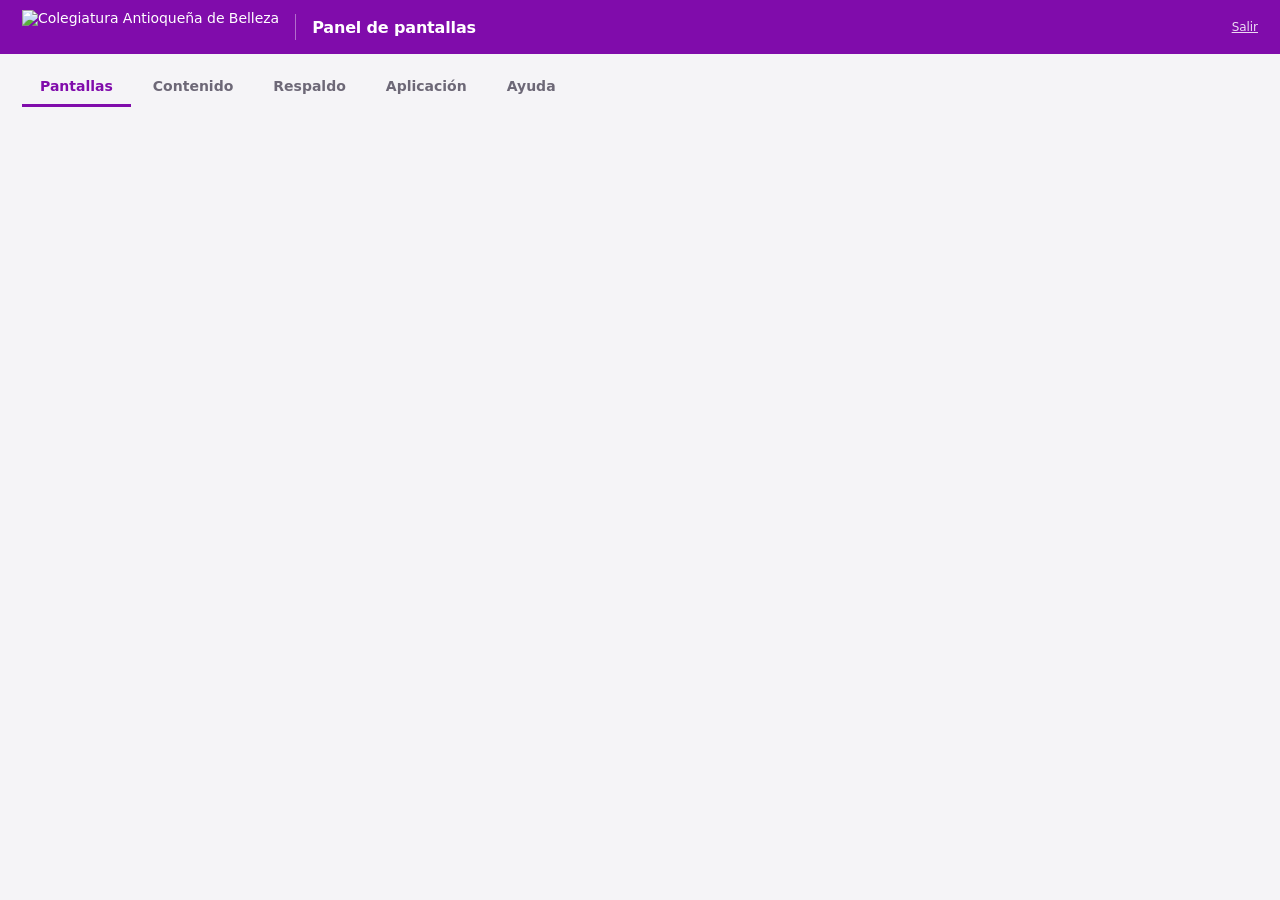
==== server/static/panel.html @ a0d7bd55 "Grupos editables, arbol de seleccion y pestana Grupos (2.4.0)" ====
<!doctype html>
<html lang="es">
<head>
<meta charset="utf-8">
<meta name="viewport" content="width=device-width,initial-scale=1">
<title>Pantallas La Cole</title>
<link rel="icon" href="/static/icon.png"><link rel="stylesheet" href="/static/fonts.css">
<style>
:root{--p:#800cab;--p2:#5e0880;--pl:#f6eefb;--bg:#f5f4f7;--card:#fff;--tx:#23202a;--mut:#6d6877;--bd:#e4e0ea;--ok:#1f9d55;--warn:#d98a00;--bad:#c62828}
*{box-sizing:border-box}
body{margin:0;background:var(--bg);color:var(--tx);font-family:'Plus Jakarta Sans',system-ui,-apple-system,Segoe UI,Roboto,sans-serif;font-size:14px;letter-spacing:-.003em}
button,input,select{font-family:inherit}
header{background:var(--p);color:#fff;display:flex;align-items:center;gap:16px;padding:10px 22px;position:sticky;top:0;z-index:5}
header img{height:34px;display:block}
header .sep{width:1px;height:26px;background:#fff6}
header h1{font-size:16px;margin:0;font-weight:700;flex:1;letter-spacing:-.01em}
header .me{font-size:12px;opacity:.9}
header a{color:#fff;font-size:12px;opacity:.85}
nav{display:flex;gap:4px;padding:14px 22px 0}
nav button{border:0;background:none;padding:10px 18px;font-size:14px;font-weight:700;color:var(--mut);cursor:pointer;border-bottom:3px solid transparent}
nav button.on{color:var(--p);border-color:var(--p)}
main{padding:16px 22px 60px}
.card{background:var(--card);border:1px solid var(--bd);border-radius:12px;padding:16px}
.grid{display:grid;grid-template-columns:repeat(auto-fill,minmax(310px,1fr));gap:14px}
.btn{border:1px solid var(--bd);background:#fff;border-radius:8px;padding:7px 12px;font-size:13px;cursor:pointer;color:var(--tx)}
.btn:hover{border-color:var(--p);color:var(--p)}
.btn.pri{background:var(--p);border-color:var(--p);color:#fff}
.btn.pri:hover{background:var(--p2);color:#fff}
.btn.bad{color:var(--bad)}.btn.bad:hover{border-color:var(--bad);color:var(--bad)}
.btn.sm{padding:4px 8px;font-size:12px}
.btn:disabled{opacity:.5;cursor:default}
.row{display:flex;align-items:center;gap:8px}
.sp{flex:1}
h2{font-size:16px;margin:18px 0 10px;font-weight:800;letter-spacing:-.01em}
.dot{width:10px;height:10px;border-radius:50%;background:#bbb;flex:none}
.dot.on{background:var(--ok);box-shadow:0 0 0 3px #1f9d5530}
.scr h3{min-width:0;margin:0;font-size:16px;font-weight:800}
.kv{display:grid;grid-template-columns:90px 1fr;gap:3px 8px;margin:12px 0;font-size:13px}
.kv span:nth-child(odd){color:var(--mut)}
.now{display:flex;align-items:center;gap:8px;padding:8px 10px;border-radius:9px;border:1.5px solid var(--bd);background:#faf9fb;font-size:13px;margin-top:12px}
.now.live{border-color:var(--ok);background:#f0faf4}
.now .lamp{width:9px;height:9px;border-radius:50%;background:#bbb;flex:none}
.now.live .lamp{background:var(--ok);box-shadow:0 0 0 3px #1f9d5533}
.now .lbl{color:var(--mut);flex:none}.now .ttl{font-weight:700;min-width:0;overflow:hidden;text-overflow:ellipsis;white-space:nowrap}
code.cp{cursor:pointer;background:#f3f1f6;padding:1px 6px;border-radius:6px}
code.cp:hover{outline:1px solid var(--p)}
pre.cmd{background:#f3f1f6;padding:10px 12px;border-radius:8px;margin:6px 0 10px;overflow:auto;font-size:12.5px;line-height:1.5;white-space:pre-wrap;word-break:break-all}
.badge{white-space:nowrap;display:inline-block;padding:2px 8px;border-radius:99px;font-size:11px;font-weight:700;background:var(--pl);color:var(--p)}
.badge.ok{background:#e3f6ea;color:var(--ok)}.badge.warn{background:#fff3d6;color:var(--warn)}
.badge.bad{background:#fde7e7;color:var(--bad)}.badge.gray{background:#eee;color:#666}
.pending{border:2px dashed var(--p);background:var(--pl)}
table{width:100%;border-collapse:collapse}
th,td{text-align:left;padding:10px 8px;border-bottom:1px solid var(--bd);vertical-align:middle}
th{font-size:12px;color:var(--mut);font-weight:600}
td .t{font-weight:700}td .s{font-size:12px;color:var(--mut)}
.empty{text-align:center;color:var(--mut);padding:40px}
.drop{border:2px dashed var(--bd);border-radius:12px;padding:22px;text-align:center;color:var(--mut);margin-bottom:14px;background:#fff}
.drop.over{border-color:var(--p);background:var(--pl)}
.modal-bg{position:fixed;inset:0;background:#0007;display:none;align-items:flex-start;justify-content:center;padding:30px 12px;overflow:auto;z-index:20}
.modal-bg.show{display:flex}
.modal{background:#fff;border-radius:14px;width:min(560px,100%);padding:22px}
.modal h3{margin:0 0 14px;font-size:18px}
label{display:block;font-size:12px;font-weight:600;color:var(--mut);margin:12px 0 4px}
input[type=text],input[type=url],input[type=number],input[type=datetime-local],input[type=time],select{width:100%;padding:8px 10px;border:1px solid var(--bd);border-radius:8px;font-size:14px;font-family:inherit}
input:focus,select:focus{outline:2px solid var(--p);border-color:var(--p)}
.chk{display:flex;align-items:center;gap:8px;font-size:14px;font-weight:400;color:var(--tx);margin:6px 0}
.two{display:grid;grid-template-columns:1fr 1fr;gap:10px}
.hint{font-size:12px;color:var(--mut);margin-top:4px}
.sched{display:flex;flex-wrap:wrap;align-items:center;gap:6px;padding:8px;border:1px solid var(--bd);border-radius:8px;margin-bottom:6px}
.sched label.d{display:inline-flex;align-items:center;gap:3px;margin:0;font-weight:500;color:var(--tx);font-size:12px}
.prog{height:6px;background:#eee;border-radius:3px;overflow:hidden;margin-top:8px;display:none}
.prog i{display:block;height:100%;background:var(--p);width:0}
.err{color:var(--bad);font-size:13px;margin-top:10px}
.toast{position:fixed;bottom:20px;left:50%;transform:translateX(-50%);background:#222;color:#fff;padding:10px 18px;border-radius:8px;z-index:50;display:none}
.arrows button{border:0;background:none;cursor:pointer;color:var(--mut);padding:0 4px;font-size:12px}
.arrows button:hover{color:var(--p)}
.th{width:128px;height:72px;border-radius:10px;background:#16121b;object-fit:contain;display:block;flex:none;border:1px solid var(--bd)}
.th.ph{display:grid;place-items:center;color:#9d93ab}
.th.ph svg{width:28px;height:28px}
.fbgrid{display:grid;grid-template-columns:repeat(auto-fill,minmax(330px,1fr));gap:14px}
.fbcard{display:flex;gap:14px;align-items:flex-start}
.fbcard .th{width:160px;height:90px}
.fbcard h3{margin:0 0 4px;font-size:15px;font-weight:800}
.note{background:var(--pl);border-radius:10px;padding:12px 14px;color:#4b3a58;font-size:13px;margin-bottom:14px;line-height:1.5}
.cell{display:flex;align-items:center;gap:12px}
.cgrid{display:grid;grid-template-columns:repeat(auto-fill,minmax(310px,1fr));gap:12px}
.ccard{padding:10px;display:flex;flex-direction:column;gap:8px;min-width:0}
.ctop{display:flex;gap:10px;min-width:0}
.cthumb{position:relative;flex:none;width:104px}
.cthumb .th{width:104px;height:auto;aspect-ratio:16/9;border-radius:8px}
.cthumb .th.ph svg{width:24px;height:24px}
.cbody{flex:1;min-width:0}
.ct{font-weight:800;font-size:13.5px;overflow:hidden;text-overflow:ellipsis;white-space:nowrap}
.cm{font-size:11.5px;color:var(--mut);margin:1px 0 3px;overflow:hidden;text-overflow:ellipsis;white-space:nowrap}
.cbadges{display:flex;gap:4px;flex-wrap:wrap}
.cbadges .badge{font-size:10.5px;padding:1px 7px}
.ci{display:flex;gap:6px;font-size:11.5px;line-height:1.5;min-width:0}
.ci span{color:var(--mut);flex:none}
.ci b{font-weight:600;overflow:hidden;text-overflow:ellipsis;white-space:nowrap;min-width:0}
.cact{display:flex;align-items:center;gap:6px}
@media(max-width:700px){th:nth-child(4),td:nth-child(4){display:none}}
.chips{display:flex;flex-wrap:wrap;gap:8px;margin:4px 0 14px}
.chip{border:1px solid var(--bd);background:#fff;border-radius:99px;padding:6px 14px;font-size:13px;font-weight:700;cursor:pointer;color:var(--tx)}
.chip:hover{border-color:var(--p);color:var(--p)}
.chip.on{background:var(--p);border-color:var(--p);color:#fff}
.chip i{font-style:normal;opacity:.7;font-weight:600;margin-left:4px}
.ccard[draggable=true]{cursor:grab}
.ccard.dragging{opacity:.35}
.ccard.dropbefore{box-shadow:-4px 0 0 var(--p)}
.ccard.dropafter{box-shadow:4px 0 0 var(--p)}
.grip{color:var(--mut);font-size:15px;letter-spacing:-2px;user-select:none;cursor:grab}
.warn{background:#fff3d6;color:#7a4d00;border-radius:8px;padding:9px 12px;font-size:13px;margin-top:8px;line-height:1.45}
.pl{display:flex;align-items:center;gap:10px;padding:8px 0;border-bottom:1px solid var(--bd)}
.pl .th{width:72px;height:41px;border-radius:6px}
.pl .t{font-weight:700;font-size:13px}.pl .s{font-size:12px;color:var(--mut)}
.pl .n{width:22px;color:var(--mut);font-size:12px;text-align:right;flex:none}
.modal.wide{width:min(680px,100%)}
.help h2{margin-top:26px}.help ol{padding-left:20px;line-height:1.7}.help li{margin-bottom:4px}
.help table{font-size:13px}.help td,.help th{vertical-align:top}
.tree{border:1px solid var(--bd);border-radius:10px;padding:6px 10px;max-height:340px;overflow:auto;background:var(--card)}
.tgrp{padding:4px 0;border-bottom:1px solid var(--bd)}.tgrp:last-of-type{border-bottom:0}
.trow{display:flex;align-items:center;gap:8px;flex-wrap:wrap}
.tcar{border:0;background:none;cursor:pointer;font-size:14px;width:22px;padding:0;color:var(--mut)}
.tkids{padding:2px 0 6px 30px}.tchild{margin:3px 0}
.gmem{display:grid;grid-template-columns:repeat(auto-fill,minmax(260px,1fr));gap:2px 14px}
details.gcard>summary{list-style:none}details.gcard>summary::-webkit-details-marker{display:none}
</style>
</head>
<body>
<header>
  <img src="/static/logo_white.png" alt="Colegiatura Antioqueña de Belleza">
  <span class="sep"></span>
  <h1>Panel de pantallas</h1>
  <span class="me" id="me"></span>
  <a href="/logout">Salir</a>
</header>
<div id="stale" style="display:none;background:#fff3d6;color:#7a5200;padding:10px 20px;font-size:14px;font-weight:600">Hay una versión nueva del panel. <a href="#" onclick="hardReload();return false" style="color:#7a5200">Recargar ahora</a></div>
<nav>
  <button id="t-screens" class="on" onclick="tab('screens')">Pantallas</button>
  <button id="t-contents" onclick="tab('contents')">Contenido</button>
  <button id="t-fallback" onclick="tab('fallback')">Respaldo</button>
  <button id="t-groups" onclick="tab('groups')" style="display:none">Grupos</button>
  <button id="t-app" onclick="tab('app')">Aplicación</button>
  <button id="t-admins" onclick="tab('admins')" style="display:none">Administradores</button>
  <button id="t-help" onclick="tab('help')">Ayuda</button>
</nav>
<main>
  <section id="v-screens"></section>
  <section id="v-contents" style="display:none"></section>
  <section id="v-fallback" style="display:none"></section>
  <section id="v-groups" style="display:none"></section>
  <section id="v-app" style="display:none"></section>
  <section id="v-admins" style="display:none"></section>
  <section id="v-help" class="help" style="display:none"></section>
</main>

<div class="modal-bg" id="mbg"><div class="modal" id="modal"></div></div>
<div class="toast" id="toast"></div>

<script>
let S={screens:[],contents:[],now:0};
const PAGE_VERSION='2.4.0';
let TAB='screens';
const $=id=>document.getElementById(id);
const esc=s=>String(s==null?'':s).replace(/[&<>"']/g,c=>({'&':'&amp;','<':'&lt;','>':'&gt;','"':'&quot;',"'":'&#39;'}[c]));
const ORI={0:'Horizontal',90:'Vertical (girada a la derecha)',270:'Vertical (girada a la izquierda)',180:'Horizontal invertida'};
const DAYS=['L','M','X','J','V','S','D'];

async function api(method,url,body){
  const r=await fetch(url,{method,headers:{'X-Requested-With':'panel','Content-Type':'application/json'},body:body?JSON.stringify(body):undefined});
  if(r.status===401){location='/login';throw new Error('auth')}
  const j=await r.json().catch(()=>({}));
  if(!r.ok) throw new Error(j.error||('Error '+r.status));
  return j;
}
function toast(m){const t=$('toast');t.textContent=m;t.style.display='block';setTimeout(()=>t.style.display='none',2800)}
function tab(t){TAB=t;for(const x of['screens','contents','fallback','groups','app','admins','help']){$('v-'+x).style.display=x===t?'':'none';$('t-'+x).classList.toggle('on',x===t)}render()}
function fmt(ts){return ts?new Date(ts*1000).toLocaleString('es-CO',{day:'2-digit',month:'short',year:'numeric',hour:'2-digit',minute:'2-digit'}):''}
function ago(ts){if(!ts)return 'nunca';const d=Date.now()/1000-ts;if(d<60)return 'hace unos segundos';if(d<3600)return 'hace '+Math.round(d/60)+' min';if(d<86400)return 'hace '+Math.round(d/3600)+' h';return 'hace '+Math.round(d/86400)+' d'}
function toLocalInput(ts){if(!ts)return '';const d=new Date(ts*1000);const p=n=>String(n).padStart(2,'0');return d.getFullYear()+'-'+p(d.getMonth()+1)+'-'+p(d.getDate())+'T'+p(d.getHours())+':'+p(d.getMinutes())}
function fromLocalInput(v){return v?Math.floor(new Date(v).getTime()/1000):null}

async function load(){
  try{S=await api('GET','/api/admin/state');$('me').textContent=S.me+(S.is_super?'':' · acceso limitado');
    $('stale').style.display=(S.version&&S.version!==PAGE_VERSION)?'':'none';$('t-app').style.display=S.is_super?'':'none';$('t-groups').style.display=S.is_super?'':'none';$('t-admins').style.display=S.is_super?'':'none';
    if(!S.is_super&&(TAB==='app'||TAB==='admins'||TAB==='groups'))tab('screens');
    if(!$('mbg').classList.contains('show'))if(!(TAB==='app'&&APPUP))render();backfill()}catch(e){}
}

function confirmBox(title,msg,okLabel,fn){
  window._cfn=fn;
  openModal(`<h3>${esc(title)}</h3><div style="font-size:14px;line-height:1.5">${msg}</div>
  <div class="row" style="margin-top:20px"><span class="sp"></span><button class="btn" onclick="closeModal()">Cancelar</button><button class="btn pri" style="background:var(--bad);border-color:var(--bad)" onclick="const f=window._cfn;closeModal();f()">${esc(okLabel)}</button></div>`);
}
let GF='';try{GF=localStorage.getItem('gf')||''}catch(e){}
function setGF(g){GF=g;try{localStorage.setItem('gf',g)}catch(e){}renderScreens()}
function gName(id){const g=(S.groups||[]).find(x=>x.id===id);return g?g.name:''}
function gIdx(id){const i=(S.groups||[]).findIndex(x=>x.id===id);return i<0?99:i}
function sGroups(s){return (s.groups||[]).filter(id=>gName(id)).sort((a,b)=>gIdx(a)-gIdx(b)).map(gName)}
function sRank(s){return Math.min(99,...(s.groups||[]).map(gIdx))}
function tHit(c,s){return !c.targets||c.targets.includes(s.id)||c.targets.includes('ori:'+s.orientation)||(s.groups||[]).some(g=>c.targets.includes('grp:'+g))}
function matchScreens(c){return S.screens.filter(s=>s.status==='approved'&&tHit(c,s))}
function playlistOf(s){return S.contents.filter(c=>!c.fallback&&tHit(c,s))}
function byName(a,b){return a.name.localeCompare(b.name,'es',{numeric:true})}
/* ---------------- Pantallas ---------------- */
function copyText(t){try{navigator.clipboard.writeText(t).then(()=>toast('Copiado: '+t),()=>toast(t))}catch(e){toast(t)}}
function renderScreens(){
  const pend=S.screens.filter(s=>s.status==='pending'),all=S.screens.filter(s=>s.status==='approved');
  let h='';
  if(pend.length){
    h+='<h2>Pantallas nuevas por aprobar</h2><div class="grid">'+pend.map(s=>`
      <div class="card pending scr"><div class="row"><span class="dot ${s.online?'on':''}"></span><h3>${esc(s.name)}</h3></div>
      <div class="kv"><span>Código</span><span>${esc(s.id.slice(0,8))}</span><span>Equipo</span><span>${esc(s.model||'—')} ${s.android?'· Android '+esc(s.android):''}</span><span>Red</span><span>${esc(s.ip||'—')}</span><span>Visto</span><span>${ago(s.last_seen)}</span></div>
      <div class="row"><button class="btn pri" onclick="approveModal('${s.id}')">Aprobar</button><button class="btn bad" onclick="delScreen('${s.id}')">Rechazar</button></div></div>`).join('')+'</div>';
  }
  if(!S.is_super){const gl=(S.scope&&S.scope.groups||[]).map(gName).filter(Boolean),n=(S.scope&&S.scope.screens||[]).length;
    h+=`<div class="note"><b>Acceso limitado.</b> Puedes subir y gestionar contenido en tus pantallas${gl.length?' (grupos: '+gl.map(esc).join(', ')+')':''}${n?(gl.length?' y ':' ')+n+' pantalla'+(n>1?'s':'')+' asignada'+(n>1?'s':''):''}. Para cambios en las pantallas, la app o los administradores, escribe a comunicaciones@lacole.edu.co.</div>`}
  const groups=(S.groups||[]).slice();
  const inAny=s=>(s.groups||[]).some(id=>gName(id));
  const noGrp=all.filter(s=>!inAny(s));
  if(GF&&GF!=='__none'&&!groups.some(g=>g.id===GF))GF='';
  const chip=(g,label,n,on)=>`<button class="chip ${on?'on':''}" onclick="setGF('${g}')">${esc(label)}<i>${n}</i></button>`;
  const ok=GF===''?all:(GF==='__none'?noGrp:all.filter(s=>(s.groups||[]).includes(GF)));
  ok.sort((a,b)=>(GF===''?sRank(a)-sRank(b):0)||byName(a,b));
  const on=all.filter(s=>s.online).length;
  h+='<h2>Pantallas <span style="font-weight:600;color:var(--mut);font-size:13px">· '+on+' en línea de '+all.length+(S.open_now?'':' · fuera de horario de funcionamiento')+'</span></h2>';
  h+='<div class="chips">'+chip('','Todas',all.length,GF==='')+groups.map(g=>chip(g.id,g.name,all.filter(s=>(s.groups||[]).includes(g.id)).length,GF===g.id)).join('')+(noGrp.length?chip('__none','Sin grupo',noGrp.length,GF==='__none'):'')+'</div>';
  if(!all.length)h+='<div class="card empty">'+(S.is_super?'Aún no hay pantallas aprobadas.<br>Instala la app en un TV; aparecerá arriba para que la apruebes. Los pasos están en la pestaña Ayuda.':'Todavía no tienes pantallas asignadas. Pídele a comunicaciones@lacole.edu.co que te asigne las que necesitas.')+'</div>';
  else if(!ok.length)h+='<div class="card empty">No hay pantallas en este grupo todavía.</div>';
  else h+='<div class="grid">'+ok.map(s=>{
    const badge=s.online?['ok','En línea']:(S.open_now?['bad','Sin conexión']:['gray','Fuera de horario']);
    const rows=[['Orientación',s.orientation===0?'Horizontal':ORI[s.orientation]||'Vertical'],
      s.lan_ip?['IP en la red',`<code class="cp" title="Clic para copiar el comando de conexión" onclick="copyText('adb connect ${esc(s.lan_ip)}:5555')">${esc(s.lan_ip)}</code>`]:null,
      s.state?['Estado',esc(s.state)]:null,
      s.free_mb!=null?['Espacio libre',s.free_mb>=1024?(s.free_mb/1024).toFixed(1)+' GB':s.free_mb+' MB']:null,
      ['Equipo',esc(s.model||'—')+(s.android?' · Android '+esc(s.android):'')+(s.app?' · app '+esc(s.app):'')],
      ['Visto',ago(s.last_seen)+(s.ip?' · '+esc(s.ip):'')],
      s.last_sync?['Sincronizó',ago(s.last_sync)]:null].filter(Boolean);
    return `<div class="card scr"><div class="row"><span class="dot ${s.online?'on':''}"></span><h3>${esc(s.name)}</h3><span class="sp"></span><span class="badge ${badge[0]}">${badge[1]}</span></div>
    ${GF===''&&sGroups(s).length?`<div class="s" style="font-size:12px;color:var(--mut);margin:2px 0 0 18px">${esc(sGroups(s).join(' · '))}</div>`:''}
    ${s.online?`<div class="now ${s.now_title?'live':''}"><span class="lamp"></span><span class="lbl">Reproduce</span><span class="ttl">${esc(s.now_title||'—')}</span></div>`:''}
    <div class="kv">${rows.map(r=>`<span>${r[0]}</span><span>${r[1]}</span>`).join('')}</div>
    <div class="row" style="flex-wrap:wrap">${S.is_super?`<button class="btn sm bad" onclick="delScreen('${s.id}')">Quitar</button>
    <button class="btn sm" onclick="cmd('${s.id}','reload')">Reiniciar</button>`:''}
    <button class="btn sm" onclick="playlistModal('${s.id}')">Lista de reproducción</button>
    <span class="sp"></span>${S.is_super?`<button class="btn sm" onclick="editScreen('${s.id}')">Editar</button> `:''}<button class="btn pri" onclick="contentModal(null,null,null,'${s.id}')">+ Contenido</button></div></div>`}).join('')+'</div>';
  $('v-screens').innerHTML=h;
}
function playlistModal(id){
  const s=S.screens.find(x=>x.id===id),n=S.now;
  const list=playlistOf(s),fb=S.contents.filter(c=>c.fallback&&tHit(c,s));
  const row=(c,i)=>{const st=statusOf(c);const sched=(c.start_at||c.end_at)?(c.start_at?fmt(c.start_at):'Ya')+' → '+(c.end_at?fmt(c.end_at):'sin fin'):'Indefinida';
    return `<div class="pl"><span class="n">${i?i:''}</span>${thumbHtml(c)}<div style="flex:1;min-width:0"><div class="t">${esc(c.title)}</div><div class="s">${TYPES[c.type]}${c.type==='image'&&c.duration?' · '+c.duration+' s':''} · ${esc(sched)}</div></div><span class="badge ${st[1]}">${st[0]}</span></div>`};
  openModal(`<h3>Lista de reproducción</h3><div class="s" style="color:var(--mut);margin:-8px 0 8px">${esc(s.name)}${sGroups(s).length?' · '+esc(sGroups(s).join(' · ')):''}</div>
  ${list.length?list.map((c,i)=>row(c,i+1)).join(''):'<div class="hint" style="padding:14px 0">Esta pantalla no tiene contenido programado.</div>'}
  ${fb.length?'<div class="hint" style="margin-top:14px"><b>Respaldo</b> (se muestra solo si no hay nada programado)</div>'+fb.map(c=>row(c,0)).join(''):''}
  <div class="row" style="margin-top:18px"><button class="btn pri" onclick="contentModal(null,null,null,'${s.id}')">+ Agregar contenido a esta pantalla</button><span class="sp"></span><button class="btn" onclick="closeModal()">Cerrar</button></div>`);
  $('modal').classList.add('wide');
}
async function cmd(id,c){try{await api('POST','/api/admin/screens/'+id+'/cmd',{cmd:c});toast('Reinicio enviado');}catch(e){toast(e.message)}}
function delScreen(id){const s=S.screens.find(x=>x.id===id);confirmBox('Quitar pantalla','La pantalla «'+esc(s.name)+'» dejará de aparecer en el panel. Si el TV sigue encendido con la app, volverá a aparecer como pantalla nueva.','Quitar',async()=>{await api('DELETE','/api/admin/screens/'+id);load()})}

function grpChecks(s){return `<div style="padding:4px 6px;display:flex;flex-wrap:wrap;gap:2px 18px">${(S.groups||[]).map(g=>`<label class="chk"><input type="checkbox" class="fg" value="${g.id}" ${(s.groups||[]).includes(g.id)?'checked':''}> ${esc(g.name)}</label>`).join('')||'<span class="hint">Aún no hay grupos. Créalos en la pestaña Grupos.</span>'}</div>`}
function grpPicked(){return [...document.querySelectorAll('.fg:checked')].map(x=>x.value)}
function oriSelect(v){return `<select id="f-ori">${[[0,'Horizontal'],[90,'Vertical – giro horario (90°)'],[270,'Vertical – giro antihorario (270°)'],[180,'Horizontal invertida']].map(o=>`<option value="${o[0]}" ${o[0]===v?'selected':''}>${o[1]}</option>`).join('')}</select>`}
function approveModal(id){
  const s=S.screens.find(x=>x.id===id);
  openModal(`<h3>Aprobar pantalla</h3><label>Nombre</label><input type="text" id="f-name" value="${esc(s.name)}" placeholder="Ej.: Recepción piso 2">
  <label>Grupos (puede estar en varios)</label>${grpChecks(s)}
  <label>Orientación</label>${oriSelect(s.orientation)}
  <div class="hint">Si el TV está de lado, elige un giro vertical. Si se ve de cabeza, cambia al otro giro vertical.</div><div class="err" id="err"></div>
  <div class="row" style="margin-top:18px"><span class="sp"></span><button class="btn" onclick="closeModal()">Cancelar</button><button class="btn pri" onclick="doApprove('${id}')">Aprobar</button></div>`);
}
async function doApprove(id){try{await api('POST','/api/admin/screens/'+id+'/approve',{name:$('f-name').value,orientation:+$('f-ori').value,groups:grpPicked()});closeModal();load()}catch(e){$('err').textContent=e.message}}
function editScreen(id){
  const s=S.screens.find(x=>x.id===id);
  openModal(`<h3>Editar pantalla</h3><label>Nombre</label><input type="text" id="f-name" value="${esc(s.name)}">
  <label>Grupos (puede estar en varios)</label>${grpChecks(s)}
  <label>Orientación</label>${oriSelect(s.orientation)}
  <div class="err" id="err"></div>
  <div class="row" style="margin-top:18px"><span class="sp"></span><button class="btn" onclick="closeModal()">Cancelar</button><button class="btn pri" onclick="saveScreen('${id}')">Guardar</button></div>`);
}
async function saveScreen(id){try{await api('PATCH','/api/admin/screens/'+id,{name:$('f-name').value,orientation:+$('f-ori').value,groups:grpPicked(),sleep:[]});closeModal();load()}catch(e){$('err').textContent=e.message}}

/* ---------------- Contenido ---------------- */
function statusOf(c){
  if(c.fallback)return['Respaldo','gray'];
  const n=S.now;
  if(c.end_at&&c.end_at<n)return['Vencido','bad'];
  if(c.start_at&&c.start_at>n)return['Programado','warn'];
  return['Activo','ok'];
}
const TYPES={video:'Video',image:'Imagen',web:'Página web'};
const OGRP={0:'Horizontales',90:'Verticales 90°',270:'Verticales 270°',180:'Horizontales invertidas'};
function targetText(c){
  if(!c.targets)return 'Todas las pantallas';
  const parts=c.targets.map(id=>id.startsWith('ori:')?'Todas las '+OGRP[+id.slice(4)].toLowerCase():id.startsWith('grp:')?gName(id.slice(4)):(S.screens.find(s=>s.id===id)||{}).name).filter(Boolean);
  return parts.length?parts.join(', '):'Ninguna pantalla'}
function targetShort(c){
  if(!c.targets)return 'Todas';
  const n=matchScreens(c);
  if(!n.length)return 'Ninguna pantalla';
  const onlyGroups=c.targets.every(t=>t.startsWith('grp:')||t.startsWith('ori:'));
  if(onlyGroups)return c.targets.map(t=>t.startsWith('grp:')?gName(t.slice(4)):OGRP[+t.slice(4)]).filter(Boolean).join(', ');
  return n.length===1?n[0].name:n.length+' pantallas'}
const ICON={video:'<svg viewBox="0 0 24 24" fill="none" stroke="currentColor" stroke-width="1.8" stroke-linecap="round" stroke-linejoin="round"><rect x="3" y="5" width="18" height="14" rx="3"/><path d="M10 9.5v5l4.5-2.5z" fill="currentColor"/></svg>',
 image:'<svg viewBox="0 0 24 24" fill="none" stroke="currentColor" stroke-width="1.8" stroke-linecap="round" stroke-linejoin="round"><rect x="3" y="4" width="18" height="16" rx="3"/><circle cx="9" cy="10" r="1.6"/><path d="M4 18l5-5 4 4 3-3 4 4"/></svg>',
 web:'<svg viewBox="0 0 24 24" fill="none" stroke="currentColor" stroke-width="1.8" stroke-linecap="round" stroke-linejoin="round"><circle cx="12" cy="12" r="9"/><path d="M3 12h18M12 3c3 3.2 3 14.8 0 18M12 3c-3 3.2-3 14.8 0 18"/></svg>'};
function thumbHtml(c){
  if(c.thumb)return `<img class="th" alt="" src="/api/admin/contents/${c.id}/thumb?v=${c.thumb}">`;
  return `<div class="th ph">${ICON[c.type]||''}</div>`;
}
function renderContents(){
  const list=S.contents.filter(c=>!c.fallback),eds=list.filter(c=>c.editable);
  let h=`<div class="drop" id="drop">Arrastra aquí videos o imágenes, o <button class="btn pri sm" onclick="contentModal()">+ Agregar contenido</button></div>`;
  if(list.length)h+='<div class="hint" style="margin:-4px 0 10px">Para cambiar el orden, arrastra una tarjeta a su nuevo lugar (o usa las flechas).</div>';
  if(!list.length)h+='<div class="card empty">No hay contenido todavía.</div>';
  else h+='<div class="cgrid" id="cgrid">'+list.map((c,i)=>{
    const st=statusOf(c);
    const sched=(c.start_at||c.end_at)?(c.start_at?fmt(c.start_at):'Ya')+' → '+(c.end_at?fmt(c.end_at):'sin fin'):'Indefinida';
    const meta=c.type==='web'?(c.url||''):(c.type==='image'?c.duration+' s':'')+(c.size?(c.type==='image'?' · ':'')+(c.size/1048576).toFixed(1)+' MB':'');
    return `<div class="card ccard" draggable="${c.editable}" data-ed="${c.editable?1:0}" data-id="${c.id}"><div class="ctop"><div class="cthumb">${thumbHtml(c)}</div>
    <div class="cbody"><div class="ct" title="${esc(c.title)}">${esc(c.title)}</div>
    <div class="cm">${meta?esc(meta)+(c.interactive?' · interactiva':''):(c.interactive?'Interactiva':'&nbsp;')}</div>
    <div class="cbadges"><span class="badge">${TYPES[c.type]}</span><span class="badge ${st[1]}">${st[0]}</span></div></div></div>
    <div><div class="ci"><span>Publicación</span><b title="${esc(sched)}">${esc(sched)}</b></div>
    <div class="ci"><span>Pantallas</span><b title="${esc(targetText(c))}">${esc(targetShort(c))}</b></div></div>
    <div class="cact">${c.editable?`<span class="grip" title="Arrastra para reordenar">⋮⋮</span><span class="arrows"><button title="Mover antes" onclick="move('${c.id}','up')" ${eds.indexOf(c)>0?'':'disabled'}>◀</button><button title="Mover después" onclick="move('${c.id}','down')" ${eds.indexOf(c)<eds.length-1?'':'disabled'}>▶</button></span><span class="sp"></span><button class="btn sm" onclick="contentModal('${c.id}')">Editar</button><button class="btn sm bad" onclick="delContent('${c.id}')">Eliminar</button>`:'<span class="hint" style="margin:0">Publicado por comunicaciones · solo lectura</span>'}</div></div>`}).join('')+'</div>';
  $('v-contents').innerHTML=h;
  const d=$('drop');
  d.ondragover=e=>{if(!DRAG){e.preventDefault();d.classList.add('over')}};d.ondragleave=()=>d.classList.remove('over');
  d.ondrop=e=>{if(DRAG)return;e.preventDefault();d.classList.remove('over');if(e.dataTransfer.files[0])contentModal(null,e.dataTransfer.files[0])};
  const g=$('cgrid');if(g)wireDnD(g);
}
let DRAG=null;
function wireDnD(g){
  const clear=()=>g.querySelectorAll('.dropbefore,.dropafter,.dragging').forEach(x=>x.classList.remove('dropbefore','dropafter','dragging'));
  g.querySelectorAll('.ccard[data-ed="1"]').forEach(card=>{
    card.ondragstart=e=>{DRAG=card.dataset.id;card.classList.add('dragging');e.dataTransfer.effectAllowed='move';try{e.dataTransfer.setData('text/plain',DRAG)}catch(_){}};
    card.ondragend=()=>{DRAG=null;clear()};
    card.ondragover=e=>{if(!DRAG||card.dataset.id===DRAG)return;e.preventDefault();const r=card.getBoundingClientRect(),after=e.clientX>r.left+r.width/2;
      g.querySelectorAll('.dropbefore,.dropafter').forEach(x=>x.classList.remove('dropbefore','dropafter'));card.classList.add(after?'dropafter':'dropbefore')};
    card.ondrop=async e=>{e.preventDefault();if(!DRAG)return;const id=DRAG,after=card.classList.contains('dropafter');clear();DRAG=null;
      if(id===card.dataset.id)return;
      const ids=[...g.querySelectorAll('.ccard[data-ed="1"]')].map(x=>x.dataset.id).filter(x=>x!==id);
      let i=ids.indexOf(card.dataset.id);if(after)i++;ids.splice(i,0,id);
      try{await api('POST','/api/admin/contents/order',{ids});await load()}catch(err){toast(err.message)}};
  });
}
function renderFallback(){
  const list=S.contents.filter(c=>c.fallback);
  let h=`<div class="note"><b>¿Qué es el contenido de respaldo?</b><br>Es lo que una pantalla muestra cuando no tiene nada programado para ese momento, para que nunca se quede en negro. Puedes subir uno para todas las pantallas o uno distinto para algunas.</div>
  <div class="row" style="margin-bottom:14px"><button class="btn pri" onclick="contentModal(null,null,'fb')">+ Subir contenido de respaldo</button></div>`;
  if(!list.length)h+='<div class="card empty">Aún no hay contenido de respaldo.</div>';
  else h+='<div class="fbgrid">'+list.map(c=>`<div class="card fbcard">${thumbHtml(c)}<div style="flex:1;min-width:0">
    <h3>${esc(c.title)}</h3><div class="s" style="font-size:12px;color:var(--mut);margin-bottom:10px"><span class="badge">${TYPES[c.type]}</span> ${esc(targetText(c))}${c.size?' · '+(c.size/1048576).toFixed(1)+' MB':''}</div>
    ${c.editable?`<div class="row"><button class="btn sm" onclick="contentModal('${c.id}')">Editar</button><button class="btn sm bad" onclick="delContent('${c.id}')">Eliminar</button></div>`:'<div class="hint" style="margin:0">Solo lectura</div>'}</div></div>`).join('')+'</div>';
  $('v-fallback').innerHTML=h;
}
/* ---------------- Aplicación (actualización de los TV) ---------------- */
let APPUP=false;
function bytes(n){return n>=1048576?(n/1048576).toFixed(1)+' MB':Math.round(n/1024)+' KB'}
function renderApp(){
  const r=S.release,scr=S.screens.filter(s=>s.status==='approved');
  let h=`<div class="note"><b>Actualización automática de la app de los televisores</b><br>Sube aquí la nueva versión (el archivo <code>app-debug.apk</code> que compila Android Studio). Los televisores que ya tienen activada la instalación automática la descargan e instalan solos en pocos minutos, sin que tengas que visitarlos. La versión debe tener un <b>versionCode</b> mayor que la instalada.</div>
  <div class="card" style="margin-bottom:16px"><div class="row" style="flex-wrap:wrap;gap:14px">
  <div style="flex:1;min-width:240px"><div style="font-weight:800;font-size:15px">Versión publicada</div>
  <div class="s" style="font-size:13px;color:var(--mut);margin-top:4px">${r?esc(r.orig_name)+' · '+bytes(r.size)+' · '+fmt(r.uploaded)+'<br>Subida por '+esc(r.by||'—'):'Todavía no hay ninguna versión publicada.'}</div></div>
  <div class="row"><button class="btn pri" id="apkbtn" onclick="$('apkfile').click()">${r?'Subir nueva versión':'Subir versión'}</button>${r?'<button class="btn bad" onclick="delApp()">Retirar</button>':''}</div>
  <input type="file" id="apkfile" accept=".apk" style="display:none" onchange="uploadApp(this.files[0])"></div>
  <div class="prog" id="appprog"><i></i></div><div class="err" id="apperr"></div></div>`;
  h+='<h2>Estado por pantalla</h2>';
  if(!scr.length)h+='<div class="card empty">No hay pantallas aprobadas.</div>';
  else h+=`<div class="card" style="padding:0;overflow:auto"><table><thead><tr><th>Pantalla</th><th>Versión instalada</th><th>Última versión</th><th>Instalación automática</th></tr></thead><tbody>`+scr.map(s=>{
    const up=!r?['—','gray']:(s.upd_sha===r.sha256?['Al día','ok']:['Pendiente','warn']);
    const ow=s.owner===true?['Lista','ok']:(s.owner===false?['Falta activarla en este TV','bad']:['—','gray']);
    return `<tr><td><div class="t">${esc(s.name)}</div><div class="s">${s.online?'En línea':'Sin conexión'}</div></td>
    <td>${s.app?esc(s.app)+(s.app_code?' ('+s.app_code+')':''):'—'}</td><td><span class="badge ${up[1]}">${up[0]}</span></td><td><span class="badge ${ow[1]}">${ow[0]}</span></td></tr>`}).join('')+'</tbody></table></div>';
  h+=`<h2>Alertas por correo</h2><div class="card"><div class="row" style="flex-wrap:wrap;gap:14px"><div style="flex:1;min-width:240px;font-size:13px;color:var(--mut)">Recibe un correo cuando una pantalla lleve más de 30 minutos sin conexión dentro del horario de funcionamiento, y otro cuando vuelva.</div><button class="btn pri" onclick="alertsModal()">Configurar alertas</button></div></div>`;
  h+=`<div class="note" style="margin-top:16px">¿Vas a instalar la app en un televisor nuevo? Los pasos están en la pestaña <b>Ayuda</b>.</div>`;
  $('v-app').innerHTML=h;
}

async function alertsModal(){
  let a;try{a=await api('GET','/api/admin/alerts')}catch(e){return toast(e.message)}
  openModal(`<h3>Alertas por correo</h3>
  <label class="chk" style="display:flex;gap:8px;align-items:center;margin:8px 0"><input type="checkbox" id="al_on" ${a.on?'checked':''}> <b>Alertas activadas</b></label>
  <label>Dirección del script de Google (termina en /exec)</label><input id="al_url" value="${esc(a.url)}" placeholder="https://script.google.com/macros/s/.../exec">
  <label>Clave secreta ${a.secret_set?'(ya hay una guardada; déjala vacía para conservarla)':''}</label><input id="al_secret" type="password" autocomplete="new-password" placeholder="${a.secret_set?'••••••••':'La misma clave que pusiste en el script'}">
  <label>Correos que reciben el aviso (separados por coma)</label><input id="al_to" value="${esc(a.to)}">
  <label>Minutos sin conexión antes de avisar</label><input id="al_min" type="number" min="5" max="240" value="${a.minutes}">
  <div class="err" id="al_err"></div>
  <div class="row" style="margin-top:18px"><button class="btn" onclick="alertsTest()">Enviar correo de prueba</button><span class="sp"></span><button class="btn" onclick="closeModal()">Cerrar</button><button class="btn pri" onclick="alertsSave()">Guardar</button></div>`);
}
async function alertsSave(quiet){
  try{await api('POST','/api/admin/alerts',{on:$('al_on').checked,url:$('al_url').value,secret:$('al_secret').value,to:$('al_to').value,minutes:$('al_min').value});
    if(!quiet){closeModal();toast('Alertas guardadas')}return true}
  catch(e){$('al_err').textContent=e.message;return false}
}
async function alertsTest(){
  $('al_err').textContent='';if(!await alertsSave(true))return;
  $('al_err').style.color='var(--mut)';$('al_err').textContent='Enviando…';
  try{await api('POST','/api/admin/alerts/test');$('al_err').style.color='var(--ok)';$('al_err').textContent='Listo: revisa la bandeja de entrada.'}
  catch(e){$('al_err').style.color='';$('al_err').textContent=e.message}
}

/* ---------------- Administradores (solo comunicaciones) ---------------- */
let ADMINS=null,ADMINS_LOADING=false;
async function loadAdmins(){if(ADMINS_LOADING)return;ADMINS_LOADING=true;try{ADMINS=await api('GET','/api/admin/admins')}catch(e){toast(e.message)}ADMINS_LOADING=false;renderAdmins()}
function renderAdmins(){
  if(!S.is_super)return;
  if(!ADMINS){$('v-admins').innerHTML='<div class="card empty">Cargando…</div>';loadAdmins();return}
  const scr=S.screens.filter(s=>s.status==='approved');
  let h=`<div class="note"><b>Administradores del panel.</b> Solo tú (comunicaciones@lacole.edu.co) puedes agregar administradores y decidir a qué pantallas acceden. Un administrador limitado ve únicamente sus pantallas y puede subir, editar, eliminar y ordenar el contenido dirigido a ellas. No puede publicar en «todas las pantallas», ni aprobar o quitar pantallas, ni tocar la app, las alertas o a otros administradores.</div>
  <div class="row" style="margin-bottom:14px"><button class="btn pri" onclick="adminModal()">+ Agregar administrador</button></div>
  <div class="card" style="padding:0;overflow:auto"><table><thead><tr><th>Administrador</th><th>Acceso</th><th></th></tr></thead><tbody>`+
  ADMINS.map(a=>{
    const acc=a.super?'<span class="badge ok">Todo el panel</span>':((a.groups.length?a.groups.filter(gName).map(g=>`<span class="badge">${esc(gName(g))}</span>`).join(' ')+' ':'')+a.screens.map(id=>{const s=scr.find(x=>x.id===id);return `<span class="badge gray">${esc(s?s.name:'pantalla quitada')}</span>`}).join(' ')||'<span class="badge warn">Sin pantallas asignadas</span>');
    return `<tr><td><div class="t">${esc(a.email)}</div><div class="s">${esc(a.name||(a.super?'Superadministrador':''))}</div></td><td><div style="display:flex;flex-wrap:wrap;gap:4px">${acc}</div></td>
    <td>${a.super?'':`<button class="btn sm" onclick="adminModal('${esc(a.email)}')">Editar</button> <button class="btn sm bad" onclick="delAdmin('${esc(a.email)}')">Quitar</button>`}</td></tr>`}).join('')+'</tbody></table></div>';
  $('v-admins').innerHTML=h;
}
function adminModal(email){
  const a=email?ADMINS.find(x=>x.email===email):null,scr=S.screens.filter(s=>s.status==='approved');
  const groups=S.groups||[];
  openModal(`<h3>${a?'Editar administrador':'Agregar administrador'}</h3>
  <label>Correo de Google</label><input type="email" id="ad-email" value="${esc(a?a.email:'')}" ${a?'disabled':''} placeholder="nombre@lacole.edu.co">
  <label>Nombre (opcional)</label><input type="text" id="ad-name" value="${esc(a?a.name:'')}">
  <label>Grupos completos (incluye las pantallas que se agreguen después)</label>
  <div style="padding-left:6px">${groups.map(g=>`<label class="chk"><input type="checkbox" class="adg" value="${g.id}" ${a&&a.groups.includes(g.id)?'checked':''}> ${esc(g.name)} <span class="badge gray">${scr.filter(s=>(s.groups||[]).includes(g.id)).length}</span></label>`).join('')}</div>
  <label>Pantallas sueltas</label>
  <div style="padding-left:6px;max-height:220px;overflow:auto">${scr.map(s=>`<label class="chk"><input type="checkbox" class="ads" value="${s.id}" ${a&&a.screens.includes(s.id)?'checked':''}> ${esc(s.name)} <span class="badge gray">${esc(sGroups(s).join(', ')||'sin grupo')}</span></label>`).join('')}</div>
  <div class="err" id="ad-err"></div>
  <div class="row" style="margin-top:18px"><span class="sp"></span><button class="btn" onclick="closeModal()">Cancelar</button><button class="btn pri" onclick="saveAdmin()">Guardar</button></div>`);
}
async function saveAdmin(){
  try{await api('POST','/api/admin/admins',{email:$('ad-email').value,name:$('ad-name').value,
    groups:[...document.querySelectorAll('.adg:checked')].map(x=>x.value),screens:[...document.querySelectorAll('.ads:checked')].map(x=>x.value)});
    closeModal();toast('Administrador guardado');ADMINS=null;renderAdmins()}catch(e){$('ad-err').textContent=e.message}
}
function delAdmin(email){confirmBox('Quitar administrador','«'+esc(email)+'» ya no podrá entrar al panel.','Quitar',async()=>{await api('DELETE','/api/admin/admins/'+encodeURIComponent(email));ADMINS=null;renderAdmins()})}
function verCard(){
  const stale=S.version&&S.version!==PAGE_VERSION;
  return `<div class="card" style="margin-bottom:16px"><div class="row" style="flex-wrap:wrap;gap:14px"><div style="flex:1;min-width:240px">
  <div style="font-weight:800;font-size:15px">Versión del panel</div>
  <div class="kv" style="margin-top:8px"><span>En el servidor</span><span><b>${esc(S.version||'—')}</b> · ${esc(S.build||'')}</span>
  <span>En tu navegador</span><span><b>${esc(PAGE_VERSION)}</b></span>
  <span>Servidor iniciado</span><span>${S.started?fmt(S.started):'—'}</span></div></div>
  <div style="display:flex;align-items:center;gap:10px">${stale?'<span class="badge bad">Tu navegador tiene una versión vieja</span><button class="btn pri" onclick="hardReload()">Recargar ahora</button>':'<span class="badge ok">Al día</span><button class="btn sm" onclick="hardReload()">Recargar</button>'}</div></div></div>`}
function hardReload(){location.href='/?v='+Date.now()}
function renderHelp(){
  const android=`<div class="card" style="font-size:13px;line-height:1.65">
  Reemplaza <code>192.168.0.XX</code> por la IP del televisor. Ábrelos en <b>PowerShell</b>, con el computador en la misma red WiFi que el TV.
  <p><b>1. En el TV</b> (con el control): Ajustes de Android → Información → pulsa <b>OK 7 veces</b> sobre «Compilación» → vuelve atrás → Opciones de desarrollador → activa <b>Depuración USB</b>. Anota la IP en Ajustes → Red (en los TV que ya tienen la app, la IP está en su tarjeta, en «IP en la red»).</p>
  <p><b>2. Si PowerShell dice que no reconoce «adb»</b> (hay que repetirlo en cada ventana nueva):</p>
  <pre class="cmd">$env:Path += ";$env:LOCALAPPDATA\\Android\\Sdk\\platform-tools"; adb version</pre>
  <p><b>3. Conectar</b> (la primera vez el TV pregunta «¿Permitir depuración USB?»: elige <b>Permitir siempre</b> con el control):</p>
  <pre class="cmd">adb connect 192.168.0.XX:5555</pre>
  <p><b>4. Comprobar la conexión.</b> Debe aparecer el TV con la palabra <code>device</code>. Si dice <code>unauthorized</code>, acepta el cuadro en el TV; si dice <code>offline</code>, apaga y enciende la Depuración USB del TV y vuelve a conectar.</p>
  <pre class="cmd">adb devices</pre>
  <p><b>5. Instalar.</b> Debe responder <code>Success</code>. Si tienes varios TV conectados a la vez, agrega <code>-s 192.168.0.XX:5555</code> justo después de <code>adb</code>:</p>
  <pre class="cmd">adb install -r C:\\android\\app\\build\\outputs\\apk\\debug\\app-debug.apk
adb -s 192.168.0.XX:5555 install -r C:\\android\\app\\build\\outputs\\apk\\debug\\app-debug.apk</pre>
  <p><b>6. Abrir la app</b> y luego aprobar la pantalla nueva en la pestaña «Pantallas» (nombre y orientación):</p>
  <pre class="cmd">adb -s 192.168.0.XX:5555 shell monkey -p com.tvplayer.signage -c android.intent.category.LAUNCHER 1</pre>
  <p><b>7. Opcional, actualizaciones sin confirmar en pantalla.</b> Solo funciona en algunos TV (por ejemplo Android 11). El TV no debe tener cuentas de Google (Ajustes → Cuentas). Si da error, no pasa nada: ese TV se actualizará igual, pero pidiendo confirmar con el control. En los TV Android 7.1 («RealtekATV») no funciona.</p>
  <pre class="cmd">adb -s 192.168.0.XX:5555 shell dpm set-device-owner com.tvplayer.signage/.AdminReceiver</pre>
  <p><b>8. Al terminar</b>, desconecta el TV:</p>
  <pre class="cmd">adb disconnect 192.168.0.XX:5555</pre>
  <div class="hint">Importante: todas las versiones de la app deben firmarse con la misma llave. Guarda una copia de <code>C:\\Users\\iscar\\.android\\debug.keystore</code>; si la pierdes, habría que desinstalar y reinstalar la app en cada TV.</div></div>`;
  $('v-help').innerHTML=verCard()+`
  <h2>Agregar una pantalla nueva</h2>
  <div class="card" style="font-size:14px;line-height:1.6">
  <b>Datos que necesitas, sin importar la marca del televisor</b>
  <ul style="margin:6px 0 12px;padding-left:20px">
    <li><b>Nombre</b> de la pantalla (por ejemplo «Pasillo de la fama 10»).</li>
    <li><b>Grupo</b>: Mercadeo, Primer piso, Segundo piso o Tercer piso.</li>
    <li><b>Orientación</b>: horizontal, o vertical (giro de 90° o 270°). Si el TV se ve de lado o de cabeza, se corrige aquí, sin tocar el TV.</li>
    <li>El TV debe tener <b>internet estable</b> (wifi o cable) con acceso a <code>pantallas.lacole.edu.co</code>.</li>
    <li>Un <b>computador con Windows en la misma red</b> que el TV, solo para instalar la app una vez.</li>
  </ul>
  <b>Pasos</b>
  <ol>
    <li>Instala la app en el TV (más abajo: Android o LG).</li>
    <li>Ábrela. El TV muestra un <b>código de 8 caracteres</b> y queda «pendiente de aprobación».</li>
    <li>En la pestaña <b>Pantallas</b> aparece en «Pantallas nuevas por aprobar». Pulsa <b>Aprobar</b>, ponle nombre, elige grupo y orientación.</li>
    <li>Asígnale contenido: en la tarjeta de la pantalla, <b>Lista de reproducción → Agregar contenido</b>, o desde la pestaña <b>Contenido</b> eligiendo su piso.</li>
    <li>Comprueba que aparezca <b>En línea</b> y «Reproduce».</li>
  </ol>
  <div class="hint">Horario de funcionamiento (el panel lo usa para saber si una pantalla debería estar encendida): lunes a viernes de 6:00 a. m. a 9:30 p. m., sábados y domingos de 6:00 a. m. a 3:30 p. m. Fuera de ese horario, una pantalla apagada aparece como «Fuera de horario» y no como falla.</div>
  </div>

  <h2>En qué televisores funciona y en cuáles no</h2>
  <div class="card" style="padding:0;overflow:auto"><table><thead><tr><th>Televisor</th><th>¿Funciona?</th><th>Notas</th></tr></thead><tbody>
    <tr><td>Android TV / Google TV (Android 7 o superior)</td><td><span class="badge ok">Sí</span></td><td>Es el caso de la mayoría de pantallas. Instalación con ADB (abajo).</td></tr>
    <tr><td>LG con webOS 6 o superior</td><td><span class="badge warn">Con límites</span></td><td>Solo videos hasta 720p. La app se abre a mano cada vez que se enciende el TV. Hay que extender cada cierto tiempo el modo desarrollador.</td></tr>
    <tr><td>TV básico, sin tienda de apps ni Android (por ejemplo el Challenger con menú simple)</td><td><span class="badge bad">No</span></td><td>Se necesita un <b>TV box o stick Android</b> conectado por HDMI.</td></tr>
    <tr><td>Samsung (Tizen), Roku, Apple TV</td><td><span class="badge bad">No</span></td><td>No hay app para esos sistemas. Usar un TV box o stick Android por HDMI.</td></tr>
    <tr><td>LG con webOS anterior a la versión 6, o sin la app Developer Mode</td><td><span class="badge gray">Sin probar</span></td><td>Es probable que no se pueda instalar. Usar un dispositivo Android.</td></tr>
    <tr><td>Cualquier TV sin internet o con wifi muy débil</td><td><span class="badge warn">Limitado</span></td><td>La app guarda los videos en el TV y sigue reproduciendo, pero no recibe cambios ni aparece en línea.</td></tr>
  </tbody></table></div>

  <h2>Instalar en Android TV</h2>
  ${android}

  <h2>Instalar en LG (webOS)</h2>
  <div class="card" style="font-size:13px;line-height:1.65">
    <ol>
      <li><b>Cuenta de desarrollador:</b> crea una cuenta gratuita en la página de desarrolladores de webOS de LG (una sola vez).</li>
      <li><b>En el TV:</b> abre <b>LG Content Store</b>, busca <code>Developer Mode</code>, instálala, ábrela e inicia sesión con esa cuenta. Activa <b>Dev Mode Status</b> (el TV se reinicia) y luego <b>Key Server</b>. Anota la <b>IP</b> y la <b>passphrase</b> que muestra.</li>
      <li><b>En el PC</b> (necesita Node.js y <code>npm install -g @webos-tools/cli</code>), en PowerShell:
<pre class="cmd">ares-setup-device -a tv -i "host=IP_DEL_TV" -i "port=9922" -i "username=prisoner"
ares-novacom --device tv --getkey
ares-device --system-info --device tv
ares-install --device tv C:\\pantallas\\webos-ipk\\co.edu.lacole.pantallas_1.2.0_all.ipk
ares-launch --device tv co.edu.lacole.pantallas</pre>
      Cuando <code>--getkey</code> pida la passphrase, escribe la que muestra el TV (respeta mayúsculas).</li>
      <li>Aprueba la pantalla en el panel, como cualquier otra.</li>
    </ol>
    <div class="hint">La sesión del modo desarrollador dura unas 999 horas. Antes de que venza, abre la app Developer Mode del TV y pulsa <b>Extend</b>; si se vence, el TV desinstala la app y hay que repetir los pasos.</div>
  </div>`;
}
function uploadApp(file){
  if(!file)return;const p=$('appprog'),e=$('apperr');e.textContent='';p.style.display='block';$('apkbtn').disabled=true;APPUP=true;
  const x=new XMLHttpRequest();x.open('POST','/api/admin/app?name='+encodeURIComponent(file.name));x.setRequestHeader('X-Requested-With','panel');
  x.upload.onprogress=ev=>p.firstElementChild.style.width=(ev.loaded/ev.total*100)+'%';
  x.onload=()=>{APPUP=false;let j={};try{j=JSON.parse(x.responseText)}catch(_){}
    if(x.status===200){toast('Versión publicada');load()}else{e.textContent=j.error||('Error al subir ('+x.status+')');$('apkbtn').disabled=false;p.style.display='none'}};
  x.onerror=()=>{APPUP=false;e.textContent='Falló la conexión';$('apkbtn').disabled=false};
  x.send(file);
}
async function delApp(){if(!confirm('¿Retirar la versión publicada? Los televisores dejarán de recibirla (no se desinstala nada).'))return;await api('DELETE','/api/admin/app');load()}
/* ---- miniaturas: se generan en el navegador (fotograma del video / reducción de la imagen) ---- */
function makeThumb(src,kind){
  return new Promise(res=>{
    const url=(typeof src==='string')?null:URL.createObjectURL(src),u=url||src;
    const fin=b=>{if(url)URL.revokeObjectURL(url);res(b)};
    const draw=(el,w,h)=>{try{if(!w||!h)return fin(null);const m=360/Math.max(w,h),c=document.createElement('canvas');c.width=Math.max(1,Math.round(w*m));c.height=Math.max(1,Math.round(h*m));c.getContext('2d').drawImage(el,0,0,c.width,c.height);c.toBlob(b=>fin(b),'image/jpeg',.78)}catch(e){fin(null)}};
    if(kind==='image'){const im=new Image();im.onload=()=>draw(im,im.naturalWidth,im.naturalHeight);im.onerror=()=>fin(null);im.src=u}
    else{const v=document.createElement('video');v.muted=true;v.playsInline=true;v.preload='auto';
      v.onloadeddata=()=>{v.currentTime=Math.min(1.5,(v.duration||2)*0.2)};
      v.onseeked=()=>draw(v,v.videoWidth,v.videoHeight);v.onerror=()=>fin(null);setTimeout(()=>fin(null),15000);v.src=u}
  });
}
async function postThumb(id,blob){await fetch('/api/admin/contents/'+id+'/thumb',{method:'POST',headers:{'X-Requested-With':'panel'},body:blob})}
const THUMBTRY=new Set();let BF=false;
async function backfill(){
  if(BF)return;BF=true;let any=false;
  try{for(const c of S.contents){
    if(c.type==='web'||c.thumb||!c.editable||THUMBTRY.has(c.id))continue;THUMBTRY.add(c.id);
    const b=await makeThumb('/api/admin/contents/'+c.id+'/file',c.type);
    if(b){await postThumb(c.id,b);any=true}
  }}catch(e){}finally{BF=false}
  if(any)load();
}
async function move(id,dir){await api('POST','/api/admin/contents/'+id+'/move',{dir});load()}
function delContent(id){const c=S.contents.find(x=>x.id===id);confirmBox('Eliminar contenido','«'+esc(c.title)+'» se borrará también de todas las pantallas donde se muestra.','Eliminar',async()=>{await api('DELETE','/api/admin/contents/'+id);load()})}

const ORI_SHORT={0:'horizontal',90:'vertical 90°',270:'vertical 270°',180:'horizontal invertida'};
let PICKED=null,FBMODE=false;
function contentModal(id,file,mode,presetScreen){
  const c=id?S.contents.find(x=>x.id===id):null;PICKED=file||null;
  FBMODE=c?c.fallback:(mode==='fb');
  const type=c?c.type:(file?(/\.(jpe?g|png|webp|gif)$/i.test(file.name)?'image':'video'):'video');
  const appr=S.screens.filter(s=>s.status==='approved');
  let tgmode=presetScreen?'sel':((!c||!c.targets)?(S.is_super?'all':'sel'):'sel');
  SEL={g:new Set(),s:new Set(),o:new Set()};EXP=new Set();
  if(c&&c.targets)c.targets.forEach(t=>{if(t.startsWith('grp:'))SEL.g.add(t.slice(4));else if(t.startsWith('ori:'))SEL.o.add(t);else SEL.s.add(t)});
  if(presetScreen)SEL.s.add(presetScreen);
  appr.forEach(sc=>{if(SEL.s.has(sc.id))(sc.groups||[]).forEach(g=>EXP.add(g))});SEL.g.forEach(g=>EXP.add(g));
  if(!SEL.s.size&&!SEL.g.size&&(S.groups||[]).length===1)EXP.add(S.groups[0].id);
  const range=!!(c&&(c.start_at||c.end_at));
  openModal(`<h3>${FBMODE?(c?'Editar contenido de respaldo':'Subir contenido de respaldo'):(c?'Editar contenido':'Agregar contenido')}</h3>
  ${FBMODE?'<div class="note" style="margin-bottom:6px">Se muestra solo cuando la pantalla no tiene nada programado.</div>':''}
  <label>Tipo</label><select id="f-type" ${c?'disabled':''} onchange="typeChanged()"><option value="video">Video</option><option value="image">Imagen</option>${FBMODE?'':'<option value="web">Página web</option>'}</select>
  <div id="f-filebox"><label>Archivo</label>${c?`<div class="hint">${esc(c.orig_name||'')}. Para cambiar el archivo, elimina este contenido y crea uno nuevo.</div>`:`<input type="file" id="f-file" onchange="filePicked(this.files[0])"><div class="hint">Máximo ${S.max_upload_mb} MB. Videos: MP4 (H.264) a <b>720p (1280×720)</b>, los de 1080p no se reproducirán en todas las pantallas. Imágenes: JPG/PNG. Verticales: 1080×1920.</div><div id="f-vwarn"></div><div class="hint" style="display:none"></div>`}</div>
  <div id="f-urlbox"><label>Dirección web</label><input type="url" id="f-url" value="${esc(c&&c.url||'')}" placeholder="https://www.lacole.edu.co/..."><label class="chk"><input type="checkbox" id="f-inter" ${c&&c.interactive?'checked':''}> Interactiva (el control remoto actúa sobre la página)</label></div>
  <label>Título</label><input type="text" id="f-title" value="${esc(c?c.title:(file?file.name.replace(/\.[^.]+$/,''):''))}">
  <div id="f-durbox"><label>Segundos en pantalla</label><input type="number" id="f-dur" min="3" max="3600" value="${c&&c.duration||(type==='web'?30:10)}"></div>
  <div id="f-schedbox" ${FBMODE?'style="display:none"':''}><label>Publicación</label>
  <label class="chk"><input type="radio" name="sch" value="always" ${range?'':'checked'} onchange="schChanged()"> Indefinida: se muestra siempre, hasta que lo elimines</label>
  <label class="chk"><input type="radio" name="sch" value="range" ${range?'checked':''} onchange="schChanged()"> Programar fechas</label>
  <div id="f-datebox" class="two"><div><label>Empieza</label><input type="datetime-local" id="f-start" value="${toLocalInput(c&&c.start_at)}"></div><div><label>Termina</label><input type="datetime-local" id="f-end" value="${toLocalInput(c&&c.end_at)}"></div></div>
  <div id="f-datehint" class="hint">Deja «Empieza» vacío para publicar de inmediato, o «Termina» vacío si no tiene fecha de fin.</div></div>
  <label>Pantallas</label>
  ${S.is_super?`<label class="chk"><input type="radio" name="tg" value="all" ${tgmode==='all'?'checked':''} onchange="tgChanged()"> Todas las pantallas (incluye las que se agreguen después)</label>
  <label class="chk"><input type="radio" name="tg" value="sel" ${tgmode==='sel'?'checked':''} onchange="tgChanged()"> Elegir grupos o pantallas</label>`:`<input type="radio" name="tg" value="sel" checked style="display:none">`}
  <div id="f-tree" class="tree"></div>
  <div class="prog" id="prog"><i></i></div><div class="err" id="err"></div>
  <div class="row" style="margin-top:18px"><span class="sp"></span><button class="btn" onclick="closeModal()">Cancelar</button><button class="btn pri" id="savebtn" onclick="saveContent(${c?`'${c.id}'`:'null'})">${c?'Guardar':(FBMODE?'Subir':'Subir y publicar')}</button></div>`);
  $('f-type').value=type;typeChanged();schChanged();paintTree();tgChanged();if(PICKED)checkVideo(PICKED);
}
function typeChanged(){
  const t=$('f-type').value,edit=$('f-type').disabled;
  $('f-filebox').style.display=t==='web'?'none':'';$('f-urlbox').style.display=t==='web'?'':'none';
  $('f-durbox').style.display=t==='video'?'none':'';
  if(!edit&&$('f-file')){$('f-file').accept=t==='image'?'image/*':'video/*'}
}
function schChanged(){
  const r=document.querySelector('input[name=sch]:checked').value==='range';
  $('f-datebox').style.display=r?'':'none';$('f-datehint').style.display=r?'':'none';
}
let SEL={g:new Set(),s:new Set(),o:new Set()},EXP=new Set();
function tgChanged(){const v=document.querySelector('input[name=tg]:checked').value;$('f-tree').style.display=v==='sel'?'':'none'}
function covered(sc){return (sc.groups||[]).some(g=>SEL.g.has(g))}
function paintTree(){
  const appr=S.screens.filter(x=>x.status==='approved').sort(byName),G=S.groups||[];
  const scr=sc=>{const cov=covered(sc),on=cov||SEL.s.has(sc.id);
    return `<label class="chk tchild"><input type="checkbox" ${on?'checked':''} ${cov?'disabled':''} onchange="tgScreen('${sc.id}',this.checked)"> ${esc(sc.name)} <span class="badge gray">${ORI_SHORT[sc.orientation]||'horizontal'}</span></label>`};
  let h='';
  G.forEach(g=>{
    const mem=appr.filter(sc=>(sc.groups||[]).includes(g.id));
    const eff=mem.filter(sc=>SEL.s.has(sc.id)||covered(sc)).length,open=EXP.has(g.id);
    h+=`<div class="tgrp"><div class="trow"><button type="button" class="tcar" onclick="tgToggle('${g.id}')" aria-label="Mostrar pantallas">${open?'▾':'▸'}</button>
    <label class="chk" style="margin:0"><input type="checkbox" class="gcb" data-ind="${!SEL.g.has(g.id)&&eff>0?1:0}" ${SEL.g.has(g.id)?'checked':''} onchange="tgGroup('${g.id}',this.checked)"> <b>${esc(g.name)}</b></label>
    <span class="badge gray">${SEL.g.has(g.id)?'todas ('+mem.length+')':(eff?eff+' de '+mem.length:mem.length+' pantalla'+(mem.length===1?'':'s'))}</span></div>
    ${open?`<div class="tkids">${mem.map(scr).join('')||'<div class="hint">Este grupo no tiene pantallas.</div>'}</div>`:''}</div>`});
  const free=appr.filter(sc=>!(sc.groups||[]).some(id=>gName(id)));
  if(free.length)h+=`<div class="tgrp"><div class="trow"><button type="button" class="tcar" onclick="tgToggle('__none')">${EXP.has('__none')?'▾':'▸'}</button><b style="font-size:14px">Sin grupo</b><span class="badge gray">${free.length}</span></div>${EXP.has('__none')?`<div class="tkids">${free.map(scr).join('')}</div>`:''}</div>`;
  if(!G.length&&!free.length)h='<div class="hint">No hay pantallas aprobadas.</div>';
  const nS=appr.filter(sc=>SEL.s.has(sc.id)||covered(sc)||SEL.o.has('ori:'+sc.orientation)).length;
  h+=[...SEL.o].map(o=>`<span class="badge warn" style="margin:6px 6px 0 0">Todas las ${esc((OGRP[+o.slice(4)]||'').toLowerCase())} <a href="#" onclick="tgOri('${o}');return false" style="text-decoration:none">✕</a></span>`).join('');
  h+=`<div class="hint" style="margin-top:8px"><b>${nS}</b> pantalla${nS===1?'':'s'} recibirán este contenido${SEL.g.size?' (los grupos marcados incluyen las pantallas que se agreguen después)':''}.</div>`;
  $('f-tree').innerHTML=h;
  document.querySelectorAll('#f-tree .gcb').forEach(x=>x.indeterminate=x.dataset.ind==='1');
}
function tgToggle(g){EXP.has(g)?EXP.delete(g):EXP.add(g);paintTree()}
function tgGroup(g,on){if(on){SEL.g.add(g);S.screens.forEach(sc=>{if((sc.groups||[]).includes(g))SEL.s.delete(sc.id)});EXP.add(g)}else SEL.g.delete(g);paintTree()}
function tgScreen(id,on){on?SEL.s.add(id):SEL.s.delete(id);paintTree()}
function tgOri(o){SEL.o.delete(o);paintTree()}
function checkVideo(f){
  const w=$('f-vwarn');if(!w)return;w.innerHTML='';
  if(!f||!/\.(mp4|m4v|mov|webm|mkv)$/i.test(f.name))return;
  const v=document.createElement('video'),u=URL.createObjectURL(f);v.preload='metadata';
  v.onloadedmetadata=()=>{URL.revokeObjectURL(u);const W=v.videoWidth,H=v.videoHeight,long=Math.max(W,H),short=Math.min(W,H);
    if(long>1280||short>720)w.innerHTML=`<div class="warn"><b>Este video es de ${W}×${H}.</b> Los videos deben estar a 720p (1280×720). Los videos a 1080p no se reproducirán en todas las pantallas y se verán en negro. Expórtalo a 720p antes de subirlo.</div>`;};
  v.onerror=()=>URL.revokeObjectURL(u);v.src=u;
}
function filePicked(f){PICKED=f;checkVideo(f);if(f&&!$('f-title').value)$('f-title').value=f.name.replace(/\.[^.]+$/,'');if(f)$('f-type').value=/\.(jpe?g|png|webp|gif)$/i.test(f.name)?'image':'video';typeChanged()}
function upload(file,onp){return new Promise((res,rej)=>{
  const x=new XMLHttpRequest();x.open('POST','/api/admin/upload?name='+encodeURIComponent(file.name));x.setRequestHeader('X-Requested-With','panel');
  x.upload.onprogress=e=>onp(e.loaded/e.total);x.onload=()=>{let j={};try{j=JSON.parse(x.responseText)}catch(e){}x.status===200?res(j):rej(new Error(j.error||'Error al subir ('+x.status+')'))};
  x.onerror=()=>rej(new Error('Falló la conexión'));x.send(file)})}
async function saveContent(id){
  const btn=$('savebtn');$('err').textContent='';
  const type=$('f-type').value,fb=FBMODE,always=fb||document.querySelector('input[name=sch]:checked').value==='always';
  const body={type,title:$('f-title').value,fallback:fb,duration:+$('f-dur').value||null,interactive:$('f-inter')&&$('f-inter').checked,
    url:$('f-url').value,start_at:always?null:fromLocalInput($('f-start').value),end_at:always?null:fromLocalInput($('f-end').value),
    targets:null};
  const tgm=document.querySelector('input[name=tg]:checked').value;
  if(tgm!=='all')body.targets=[...[...SEL.g].map(g=>'grp:'+g),...SEL.s,...SEL.o];
  if(body.targets&&!body.targets.length){$('err').textContent='Elige al menos un grupo o una pantalla';return}
  btn.disabled=true;
  try{
    if(id){await api('PATCH','/api/admin/contents/'+id,body)}
    else{
      if(type!=='web'){
        if(!PICKED)throw new Error('Elige un archivo');
        const p=$('prog');p.style.display='block';
        const u=await upload(PICKED,f=>p.firstElementChild.style.width=(f*100)+'%');
        body.file=u.file;body.orig_name=u.orig_name;
      }
      const made=await api('POST','/api/admin/contents',body);
      if(type!=='web'&&PICKED){try{const tb=await makeThumb(PICKED,type);if(tb)await postThumb(made.id,tb)}catch(e){}}
    }
    closeModal();toast('Guardado');load();
  }catch(e){$('err').textContent=e.message;btn.disabled=false}
}

/* ---------------- Grupos (solo comunicaciones) ---------------- */
let GSIG='',OPENG=new Set();
function renderGroups(force){
  if(!S.is_super)return;
  const a=document.activeElement;
  if(!force&&a&&a.tagName==='INPUT'&&a.type==='text'&&$('v-groups').contains(a))return;
  const scr=S.screens.filter(x=>x.status==='approved').sort(byName),G=S.groups||[];
  const sig=JSON.stringify([G,scr.map(x=>[x.id,x.name,x.groups,x.online])]);
  if(!force&&sig===GSIG)return;GSIG=sig;
  let h=`<div class="note"><b>Grupos y nombres.</b> Una pantalla puede estar en varios grupos a la vez (por ejemplo, un Pasillo de la fama también está en «Segundo piso»). Los grupos se usan para filtrar las pantallas y para elegir a quién va un contenido. Los cambios se guardan al instante. «Todas» siempre existe y no necesita configuración.</div>
  <h2>Grupos</h2>
  <div class="card" style="margin-bottom:14px"><div class="row"><input type="text" id="g-new" placeholder="Nombre del nuevo grupo" style="flex:1;min-width:180px" onkeydown="if(event.key==='Enter')createGroup()"><button class="btn pri" onclick="createGroup()">+ Crear grupo</button></div></div>`;
  h+=G.map((g,i)=>{
    const mem=new Set(g.members);
    return `<details class="card gcard" ${OPENG.has(g.id)?'open':''} ontoggle="grpToggled('${g.id}',this.open)" style="margin-bottom:10px"><summary class="row" style="cursor:pointer;gap:10px"><b style="font-size:15px">${esc(g.name)}</b><span class="badge gray">${g.members.length} pantalla${g.members.length===1?'':'s'}</span></summary>
    <div class="row" style="margin:12px 0 8px;flex-wrap:wrap"><input type="text" id="gn-${g.id}" value="${esc(g.name)}" maxlength="40" style="flex:1;min-width:180px" onkeydown="if(event.key==='Enter')renameGroup('${g.id}')">
      <button class="btn sm pri" onclick="renameGroup('${g.id}')">Guardar nombre</button>
      <button class="btn sm" ${i?'':'disabled'} onclick="moveGroup('${g.id}',-1)" title="Subir">▲</button><button class="btn sm" ${i<G.length-1?'':'disabled'} onclick="moveGroup('${g.id}',1)" title="Bajar">▼</button>
      <button class="btn sm bad" onclick="deleteGroup('${g.id}')">Eliminar grupo</button></div>
    <div class="hint" style="margin:6px 0">Pantallas de este grupo:</div>
    <div class="gmem" id="gm-${g.id}">${scr.map(sc=>`<label class="chk"><input type="checkbox" value="${sc.id}" ${mem.has(sc.id)?'checked':''} onchange="saveMembers('${g.id}')"> ${esc(sc.name)} <span class="badge gray">${ORI_SHORT[sc.orientation]||'horizontal'}</span></label>`).join('')}</div></details>`}).join('')||'<div class="card empty">Aún no hay grupos.</div>';
  h+=`<h2 style="margin-top:26px">Nombres de las pantallas</h2><div class="card" style="padding:0;overflow:auto"><table><thead><tr><th>Pantalla</th><th>Grupos</th><th></th></tr></thead><tbody>`+
  scr.map(sc=>`<tr><td><input type="text" id="sn-${sc.id}" value="${esc(sc.name)}" maxlength="60" style="min-width:200px" onkeydown="if(event.key==='Enter')renameScreen('${sc.id}')"><div class="s" style="margin-top:3px">${sc.online?'En línea':'Sin conexión'}${sc.lan_ip?' · '+esc(sc.lan_ip):''}</div></td>
  <td><div style="display:flex;flex-wrap:wrap;gap:4px">${sGroups(sc).map(n=>`<span class="badge">${esc(n)}</span>`).join('')||'<span class="badge warn">Sin grupo</span>'}</div></td>
  <td><button class="btn sm pri" onclick="renameScreen('${sc.id}')">Guardar nombre</button></td></tr>`).join('')+'</tbody></table></div>';
  $('v-groups').innerHTML=h;
}
function grpToggled(id,o){o?OPENG.add(id):OPENG.delete(id)}
async function grpDo(fn,msg){try{await fn();if(msg)toast(msg);await load();renderGroups(true)}catch(e){toast(e.message)}}
function createGroup(){const n=$('g-new').value.trim();if(!n)return toast('Escribe el nombre del grupo');grpDo(async()=>{const r=await api('POST','/api/admin/groups',{name:n});OPENG.add(r.id)},'Grupo creado')}
function renameGroup(id){grpDo(()=>api('PATCH','/api/admin/groups/'+id,{name:$('gn-'+id).value}),'Nombre guardado')}
function moveGroup(id,d){grpDo(()=>api('PATCH','/api/admin/groups/'+id,{move:d}))}
function saveMembers(id){const m=[...document.querySelectorAll('#gm-'+id+' input:checked')].map(x=>x.value);grpDo(()=>api('PATCH','/api/admin/groups/'+id,{members:m}),'Guardado')}
function deleteGroup(id){const g=(S.groups||[]).find(x=>x.id===id);confirmBox('Eliminar grupo','El grupo «'+esc(g.name)+'» se eliminará. Las pantallas no se borran, pero los contenidos dirigidos a este grupo dejarán de llegar a ellas (revisa la pestaña Contenido) y los administradores perderán el acceso que tenían por este grupo.','Eliminar',()=>grpDo(()=>api('DELETE','/api/admin/groups/'+id),'Grupo eliminado'))}
function renameScreen(id){const n=$('sn-'+id).value.trim();if(!n)return toast('El nombre no puede estar vacío');grpDo(()=>api('PATCH','/api/admin/screens/'+id,{name:n}),'Nombre guardado')}

/* ---------------- Modal / render ---------------- */
function openModal(h){$('modal').className='modal';$('modal').innerHTML=h;$('mbg').classList.add('show')}
function closeModal(){$('mbg').classList.remove('show');render()}
function render(){if(TAB==='groups'){renderGroups();return}if(TAB==='screens')renderScreens();else if(TAB==='contents')renderContents();else if(TAB==='app')renderApp();else if(TAB==='admins')renderAdmins();else if(TAB==='help')renderHelp();else renderFallback()}
load();setInterval(load,5000);
</script>
</body>
</html>
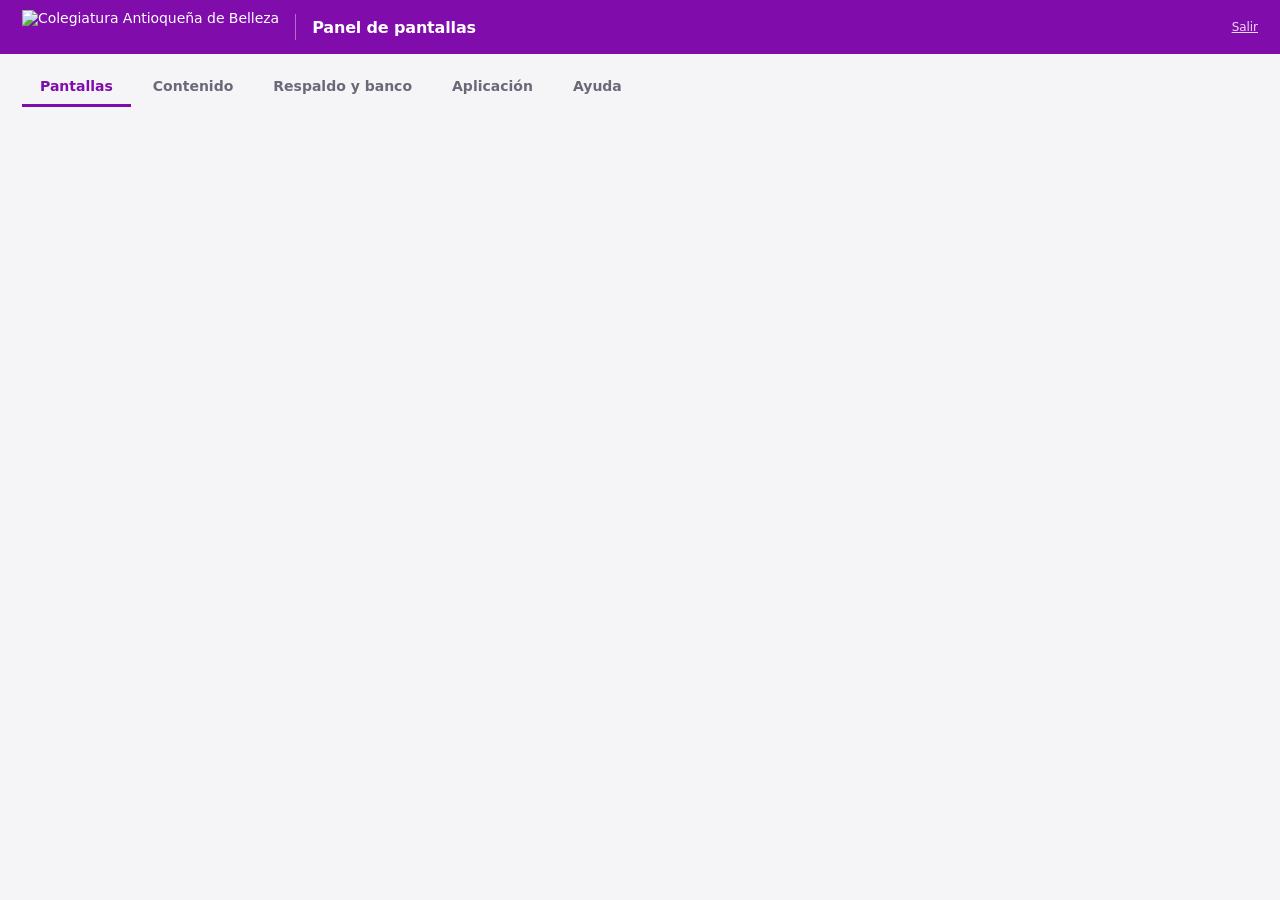
==== commit d379c77f: "Panel 2.6.0: respaldo y banco de contenidos (publicar copia, mover a respaldo al editar)" ====
--- a/server/static/panel.html
+++ b/server/static/panel.html
@@ -11,13 +11,13 @@
 body{margin:0;background:var(--bg);color:var(--tx);font-family:'Plus Jakarta Sans',system-ui,-apple-system,Segoe UI,Roboto,sans-serif;font-size:14px;letter-spacing:-.003em}
 button,input,select{font-family:inherit}
 header{background:var(--p);color:#fff;display:flex;align-items:center;gap:16px;padding:10px 22px;position:sticky;top:0;z-index:5}
-header img{height:34px;display:block}
+header img{height:34px;display:block}header .me{min-width:0;overflow:hidden;text-overflow:ellipsis;white-space:nowrap}header h1{min-width:0}
 header .sep{width:1px;height:26px;background:#fff6}
 header h1{font-size:16px;margin:0;font-weight:700;flex:1;letter-spacing:-.01em}
 header .me{font-size:12px;opacity:.9}
 header a{color:#fff;font-size:12px;opacity:.85}
-nav{display:flex;gap:4px;padding:14px 22px 0}
-nav button{border:0;background:none;padding:10px 18px;font-size:14px;font-weight:700;color:var(--mut);cursor:pointer;border-bottom:3px solid transparent}
+nav{display:flex;gap:4px;padding:14px 22px 0;overflow-x:auto;white-space:nowrap;scrollbar-width:none}nav::-webkit-scrollbar{display:none}
+nav button{flex:none;border:0;background:none;padding:10px 18px;font-size:14px;font-weight:700;color:var(--mut);cursor:pointer;border-bottom:3px solid transparent}
 nav button.on{color:var(--p);border-color:var(--p)}
 main{padding:16px 22px 60px}
 .card{background:var(--card);border:1px solid var(--bd);border-radius:12px;padding:16px}
@@ -44,6 +44,9 @@
 .now .lbl{color:var(--mut);flex:none}.now .ttl{font-weight:700;min-width:0;overflow:hidden;text-overflow:ellipsis;white-space:nowrap}
 code.cp{cursor:pointer;background:#f3f1f6;padding:1px 6px;border-radius:6px}
 code.cp:hover{outline:1px solid var(--p)}
+.cmdw{position:relative}.cmdw pre.cmd{padding-right:44px}
+.cpb{position:absolute;top:6px;right:6px;width:28px;height:28px;padding:0;display:flex;align-items:center;justify-content:center;border:1px solid #d9d4e3;border-radius:7px;background:#fff;color:#5b5470;cursor:pointer}
+.cpb:hover{border-color:var(--p);color:var(--p)}.cpb.ok{color:var(--ok);border-color:var(--ok)}
 pre.cmd{background:#f3f1f6;padding:10px 12px;border-radius:8px;margin:6px 0 10px;overflow:auto;font-size:12.5px;line-height:1.5;white-space:pre-wrap;word-break:break-all}
 .badge{white-space:nowrap;display:inline-block;padding:2px 8px;border-radius:99px;font-size:11px;font-weight:700;background:var(--pl);color:var(--p)}
 .badge.ok{background:#e3f6ea;color:var(--ok)}.badge.warn{background:#fff3d6;color:var(--warn)}
@@ -98,7 +101,7 @@
 .ci span{color:var(--mut);flex:none}
 .ci b{font-weight:600;overflow:hidden;text-overflow:ellipsis;white-space:nowrap;min-width:0}
 .cact{display:flex;align-items:center;gap:6px}
-@media(max-width:700px){th:nth-child(4),td:nth-child(4){display:none}}
+@media(max-width:700px){header{gap:8px;padding:8px 12px}header .sep,header h1{display:none}nav{padding:10px 8px 0}nav button{padding:10px 12px}main{padding:14px 12px 50px}th:nth-child(4),td:nth-child(4){display:none}}
 .chips{display:flex;flex-wrap:wrap;gap:8px;margin:4px 0 14px}
 .chip{border:1px solid var(--bd);background:#fff;border-radius:99px;padding:6px 14px;font-size:13px;font-weight:700;cursor:pointer;color:var(--tx)}
 .chip:hover{border-color:var(--p);color:var(--p)}
@@ -138,7 +141,7 @@
 <nav>
   <button id="t-screens" class="on" onclick="tab('screens')">Pantallas</button>
   <button id="t-contents" onclick="tab('contents')">Contenido</button>
-  <button id="t-fallback" onclick="tab('fallback')">Respaldo</button>
+  <button id="t-fallback" onclick="tab('fallback')">Respaldo y banco</button>
   <button id="t-groups" onclick="tab('groups')" style="display:none">Grupos</button>
   <button id="t-app" onclick="tab('app')">Aplicación</button>
   <button id="t-admins" onclick="tab('admins')" style="display:none">Administradores</button>
@@ -159,7 +162,7 @@
 
 <script>
 let S={screens:[],contents:[],now:0};
-const PAGE_VERSION='2.4.0';
+const PAGE_VERSION='2.6.0';
 let TAB='screens';
 const $=id=>document.getElementById(id);
 const esc=s=>String(s==null?'':s).replace(/[&<>"']/g,c=>({'&':'&amp;','<':'&lt;','>':'&gt;','"':'&quot;',"'":'&#39;'}[c]));
@@ -203,6 +206,21 @@
 function playlistOf(s){return S.contents.filter(c=>!c.fallback&&tHit(c,s))}
 function byName(a,b){return a.name.localeCompare(b.name,'es',{numeric:true})}
 /* ---------------- Pantallas ---------------- */
+const SVG0='<svg viewBox="0 0 24 24" width="15" height="15" fill="none" stroke="currentColor" stroke-width="2" stroke-linecap="round" stroke-linejoin="round" aria-hidden="true">';
+const ICO_COPY=SVG0+'<rect x="9" y="9" width="11" height="11" rx="2"/><path d="M5 15V6a2 2 0 0 1 2-2h9"/></svg>';
+const ICO_OK=SVG0+'<path d="M5 12l5 5 9-10"/></svg>';
+function cmdCopy(root){
+  root.querySelectorAll('pre.cmd').forEach(pre=>{
+    if(pre.parentNode.classList.contains('cmdw'))return;
+    const w=document.createElement('div');w.className='cmdw';pre.parentNode.insertBefore(w,pre);w.appendChild(pre);
+    const b=document.createElement('button');b.type='button';b.className='cpb';b.title='Copiar comando';b.setAttribute('aria-label','Copiar comando');b.innerHTML=ICO_COPY;
+    b.onclick=()=>copyCmd(pre.textContent,b);w.appendChild(b)})
+}
+function copyCmd(t,b){
+  const done=()=>{b.innerHTML=ICO_OK;b.classList.add('ok');toast('Comando copiado');setTimeout(()=>{b.innerHTML=ICO_COPY;b.classList.remove('ok')},1500)};
+  const fb=()=>{try{const a=document.createElement('textarea');a.value=t;a.style.cssText='position:fixed;opacity:0';document.body.appendChild(a);a.select();const ok=document.execCommand('copy');a.remove();ok?done():toast('No se pudo copiar')}catch(e){toast('No se pudo copiar')}};
+  try{navigator.clipboard.writeText(t).then(done,fb)}catch(e){fb()}
+}
 function copyText(t){try{navigator.clipboard.writeText(t).then(()=>toast('Copiado: '+t),()=>toast(t))}catch(e){toast(t)}}
 function renderScreens(){
   const pend=S.screens.filter(s=>s.status==='pending'),all=S.screens.filter(s=>s.status==='approved');
@@ -329,7 +347,7 @@
   $('v-contents').innerHTML=h;
   const d=$('drop');
   d.ondragover=e=>{if(!DRAG){e.preventDefault();d.classList.add('over')}};d.ondragleave=()=>d.classList.remove('over');
-  d.ondrop=e=>{if(DRAG)return;e.preventDefault();d.classList.remove('over');if(e.dataTransfer.files[0])contentModal(null,e.dataTransfer.files[0])};
+  d.ondrop=e=>{if(DRAG)return;e.preventDefault();d.classList.remove('over');if(e.dataTransfer.files.length)contentModal(null,e.dataTransfer.files)};
   const g=$('cgrid');if(g)wireDnD(g);
 }
 let DRAG=null;
@@ -349,12 +367,12 @@
 }
 function renderFallback(){
   const list=S.contents.filter(c=>c.fallback);
-  let h=`<div class="note"><b>¿Qué es el contenido de respaldo?</b><br>Es lo que una pantalla muestra cuando no tiene nada programado para ese momento, para que nunca se quede en negro. Puedes subir uno para todas las pantallas o uno distinto para algunas.</div>
-  <div class="row" style="margin-bottom:14px"><button class="btn pri" onclick="contentModal(null,null,'fb')">+ Subir contenido de respaldo</button></div>`;
+  let h=`<div class="note"><b>Respaldo y banco de contenidos</b><br>Aquí quedan guardados contenidos que no están programados. Mientras estén aquí, sirven de <b>respaldo</b>: una pantalla los muestra cuando no tiene nada programado para ese momento, para que nunca se quede en negro. Y funcionan como un <b>banco</b>: con <b>Publicar</b> sacas una copia a la programación (eligiendo pantallas y fechas) sin volver a subir el archivo, y el original sigue guardado. Para pasar un contenido programado a este banco, edítalo y elige «Respaldo / banco».</div>
+  <div class="row" style="margin-bottom:14px"><button class="btn pri" onclick="contentModal(null,null,'fb')">+ Subir al banco de respaldo</button></div>`;
   if(!list.length)h+='<div class="card empty">Aún no hay contenido de respaldo.</div>';
   else h+='<div class="fbgrid">'+list.map(c=>`<div class="card fbcard">${thumbHtml(c)}<div style="flex:1;min-width:0">
     <h3>${esc(c.title)}</h3><div class="s" style="font-size:12px;color:var(--mut);margin-bottom:10px"><span class="badge">${TYPES[c.type]}</span> ${esc(targetText(c))}${c.size?' · '+(c.size/1048576).toFixed(1)+' MB':''}</div>
-    ${c.editable?`<div class="row"><button class="btn sm" onclick="contentModal('${c.id}')">Editar</button><button class="btn sm bad" onclick="delContent('${c.id}')">Eliminar</button></div>`:'<div class="hint" style="margin:0">Solo lectura</div>'}</div></div>`).join('')+'</div>';
+    ${c.editable?`<div class="row"><button class="btn sm pri" onclick="contentModal(null,null,null,null,'${c.id}')" title="Publica una copia en la programación; el original sigue en el banco">Publicar</button><button class="btn sm" onclick="contentModal('${c.id}')">Editar</button><button class="btn sm bad" onclick="delContent('${c.id}')">Eliminar</button></div>`:'<div class="hint" style="margin:0">Solo lectura</div>'}</div></div>`).join('')+'</div>';
   $('v-fallback').innerHTML=h;
 }
 /* ---------------- Aplicación (actualización de los TV) ---------------- */
@@ -376,7 +394,7 @@
     const ow=s.owner===true?['Lista','ok']:(s.owner===false?['Falta activarla en este TV','bad']:['—','gray']);
     return `<tr><td><div class="t">${esc(s.name)}</div><div class="s">${s.online?'En línea':'Sin conexión'}</div></td>
     <td>${s.app?esc(s.app)+(s.app_code?' ('+s.app_code+')':''):'—'}</td><td><span class="badge ${up[1]}">${up[0]}</span></td><td><span class="badge ${ow[1]}">${ow[0]}</span></td></tr>`}).join('')+'</tbody></table></div>';
-  h+=`<h2>Alertas por correo</h2><div class="card"><div class="row" style="flex-wrap:wrap;gap:14px"><div style="flex:1;min-width:240px;font-size:13px;color:var(--mut)">Recibe un correo cuando una pantalla lleve más de 30 minutos sin conexión dentro del horario de funcionamiento, y otro cuando vuelva.</div><button class="btn pri" onclick="alertsModal()">Configurar alertas</button></div></div>`;
+  h+=`<h2>Alertas por correo</h2><div class="card"><div class="row" style="flex-wrap:wrap;gap:14px"><div style="flex:1;min-width:240px;font-size:13px;color:var(--mut)">Recibe un correo cuando una pantalla lleve varios minutos sin conexión (30 por defecto, se configura) dentro del horario de funcionamiento, y otro cuando vuelva.</div><button class="btn pri" onclick="alertsModal()">Configurar alertas</button></div></div>`;
   h+=`<div class="note" style="margin-top:16px">¿Vas a instalar la app en un televisor nuevo? Los pasos están en la pestaña <b>Ayuda</b>.</div>`;
   $('v-app').innerHTML=h;
 }
@@ -448,33 +466,67 @@
   <span>Servidor iniciado</span><span>${S.started?fmt(S.started):'—'}</span></div></div>
   <div style="display:flex;align-items:center;gap:10px">${stale?'<span class="badge bad">Tu navegador tiene una versión vieja</span><button class="btn pri" onclick="hardReload()">Recargar ahora</button>':'<span class="badge ok">Al día</span><button class="btn sm" onclick="hardReload()">Recargar</button>'}</div></div></div>`}
 function hardReload(){location.href='/?v='+Date.now()}
+let HSIG='';
+function ipTable(){
+  const scr=S.screens.filter(x=>x.status==='approved').sort(byName);
+  if(!scr.length)return '<div class="card empty">Aún no hay pantallas aprobadas.</div>';
+  return `<div class="card" style="padding:0;overflow:auto"><table><thead><tr><th>Pantalla</th><th>IP en la red</th><th>Estado</th><th>App</th></tr></thead><tbody>`+
+  scr.map(x=>`<tr><td>${esc(x.name)}</td><td>${x.lan_ip?`<code class="cp" title="Clic para copiar la IP" onclick="copyText('${esc(x.lan_ip)}')">${esc(x.lan_ip)}</code>`:'<span class="hint" style="margin:0">—</span>'}</td><td>${x.online?'<span class="badge ok">En línea</span>':'<span class="badge gray">Sin conexión</span>'}</td><td>${esc(x.app||'')}</td></tr>`).join('')+
+  `</tbody></table></div><div class="hint">La IP la reporta cada televisor mientras está en línea. El puerto de la depuración inalámbrica no se guarda aquí porque cambia; se ve en el propio TV.</div>`}
 function renderHelp(){
+  const sig=JSON.stringify([S.version,S.started,S.screens.filter(x=>x.status==='approved').map(x=>[x.id,x.name,x.lan_ip,x.online,x.app])]);
+  if(sig===HSIG&&$('v-help').firstChild)return;HSIG=sig;
   const android=`<div class="card" style="font-size:13px;line-height:1.65">
-  Reemplaza <code>192.168.0.XX</code> por la IP del televisor. Ábrelos en <b>PowerShell</b>, con el computador en la misma red WiFi que el TV.
-  <p><b>1. En el TV</b> (con el control): Ajustes de Android → Información → pulsa <b>OK 7 veces</b> sobre «Compilación» → vuelve atrás → Opciones de desarrollador → activa <b>Depuración USB</b>. Anota la IP en Ajustes → Red (en los TV que ya tienen la app, la IP está en su tarjeta, en «IP en la red»).</p>
+  Reemplaza <code>192.168.0.XX</code> por la IP del televisor (la tabla «IP de cada pantalla» de arriba la muestra para las que ya están instaladas) y <code>PUERTO</code> por el que muestra el TV. Ábrelos en <b>PowerShell</b>, con el computador en la misma red WiFi que el TV. Cada bloque gris tiene un ícono para <b>copiar</b> el comando.
+  <p><b>1. En el TV</b> (con el control): Ajustes de Android → Información → pulsa <b>OK 7 veces</b> sobre «Compilación» → vuelve atrás → Opciones de desarrollador. Activa <b>Depuración USB</b> (Android 7 a 10) o <b>Depuración inalámbrica</b> (Android 11 o superior y Google TV). Anota la IP en Ajustes → Red.</p>
   <p><b>2. Si PowerShell dice que no reconoce «adb»</b> (hay que repetirlo en cada ventana nueva):</p>
   <pre class="cmd">$env:Path += ";$env:LOCALAPPDATA\\Android\\Sdk\\platform-tools"; adb version</pre>
-  <p><b>3. Conectar</b> (la primera vez el TV pregunta «¿Permitir depuración USB?»: elige <b>Permitir siempre</b> con el control):</p>
+  <p><b>3a. Conectar un TV con «Depuración USB»</b> (la primera vez el TV pregunta «¿Permitir depuración USB?»: elige <b>Permitir siempre</b>):</p>
   <pre class="cmd">adb connect 192.168.0.XX:5555</pre>
-  <p><b>4. Comprobar la conexión.</b> Debe aparecer el TV con la palabra <code>device</code>. Si dice <code>unauthorized</code>, acepta el cuadro en el TV; si dice <code>offline</code>, apaga y enciende la Depuración USB del TV y vuelve a conectar.</p>
+  <p><b>3b. Conectar un TV con «Depuración inalámbrica»</b> (Google TV, Android 11 o superior). Estos TV no usan el puerto 5555. La <b>primera vez</b> hay que vincular el computador: en el TV entra a Depuración inalámbrica → <b>Vincular dispositivo con código de sincronización</b> y usa la IP:puerto y el código de 6 dígitos que muestra esa ventana:</p>
+  <pre class="cmd">adb pair 192.168.0.XX:PUERTO_DE_VINCULAR CODIGO</pre>
+  <p>Debe decir <code>Successfully paired</code>. Luego, en la pantalla principal de Depuración inalámbrica (no la de vincular), toma la IP y el puerto que aparecen arriba:</p>
+  <pre class="cmd">adb connect 192.168.0.XX:PUERTO</pre>
+  <div class="hint">El puerto <b>cambia</b> cada vez que se apaga y se vuelve a activar la opción, y la Depuración inalámbrica se apaga sola al reiniciar el TV o cambiar de red. Mientras eso no pase, el mismo puerto sigue sirviendo, y un computador ya vinculado no necesita vincularse otra vez.</div>
+  <p><b>4. Comprobar la conexión.</b> Debe aparecer el TV con la palabra <code>device</code>. Si dice <code>unauthorized</code>, acepta el cuadro en el TV; si dice <code>offline</code>, falta aceptar el aviso en el TV o el puerto cambió: apaga y enciende la depuración del TV y vuelve a conectar.</p>
   <pre class="cmd">adb devices</pre>
-  <p><b>5. Instalar.</b> Debe responder <code>Success</code>. Si tienes varios TV conectados a la vez, agrega <code>-s 192.168.0.XX:5555</code> justo después de <code>adb</code>:</p>
-  <pre class="cmd">adb install -r C:\\android\\app\\build\\outputs\\apk\\debug\\app-debug.apk
-adb -s 192.168.0.XX:5555 install -r C:\\android\\app\\build\\outputs\\apk\\debug\\app-debug.apk</pre>
+  <p><b>5. Instalar.</b> Debe responder <code>Success</code>. Con un solo TV conectado:</p>
+  <pre class="cmd">adb install -r C:\\pantallas\\android\\app\\build\\outputs\\apk\\debug\\app-debug.apk</pre>
+  <p>Con varios TV conectados a la vez, agrega <code>-s IP:PUERTO</code> justo después de <code>adb</code>:</p>
+  <pre class="cmd">adb -s 192.168.0.XX:PUERTO install -r C:\\pantallas\\android\\app\\build\\outputs\\apk\\debug\\app-debug.apk</pre>
   <p><b>6. Abrir la app</b> y luego aprobar la pantalla nueva en la pestaña «Pantallas» (nombre y orientación):</p>
-  <pre class="cmd">adb -s 192.168.0.XX:5555 shell monkey -p com.tvplayer.signage -c android.intent.category.LAUNCHER 1</pre>
+  <pre class="cmd">adb -s 192.168.0.XX:PUERTO shell am start -n com.tvplayer.signage/.MainActivity</pre>
+  <p><b>6b. Para que la app abra sola al encender el TV</b> (y después de cada actualización de la app, que lo borra), déjala como pantalla de inicio:</p>
+  <pre class="cmd">adb -s 192.168.0.XX:PUERTO shell cmd package set-home-activity com.tvplayer.signage/.MainActivity</pre>
+  <p><b>6c. Solo en Google TV: desactiva el protector de pantalla.</b> Si queda activo, a los pocos minutos el TV muestra su protector, Android deja la app detrás y la congela, y la pantalla sigue viéndose encendida pero <b>deja de aparecer en línea en el panel</b>:</p>
+  <pre class="cmd">adb -s 192.168.0.XX:PUERTO shell settings put secure screensaver_enabled 0
+adb -s 192.168.0.XX:PUERTO shell settings put secure screensaver_activate_on_sleep 0
+adb -s 192.168.0.XX:PUERTO shell settings put secure screensaver_activate_on_dock 0</pre>
+  <div class="hint"><b>No quites la cuenta de Google</b> de un Google TV: al reiniciar, el asistente de configuración vuelve a pedirla, no se puede saltar y la app no arranca. Si lo hiciste, vuelve a iniciar sesión con la misma cuenta.</div>
   <p><b>7. Opcional, actualizaciones sin confirmar en pantalla.</b> Solo funciona en algunos TV (por ejemplo Android 11). El TV no debe tener cuentas de Google (Ajustes → Cuentas). Si da error, no pasa nada: ese TV se actualizará igual, pero pidiendo confirmar con el control. En los TV Android 7.1 («RealtekATV») no funciona.</p>
-  <pre class="cmd">adb -s 192.168.0.XX:5555 shell dpm set-device-owner com.tvplayer.signage/.AdminReceiver</pre>
+  <pre class="cmd">adb -s 192.168.0.XX:PUERTO shell dpm set-device-owner com.tvplayer.signage/.AdminReceiver</pre>
   <p><b>8. Al terminar</b>, desconecta el TV:</p>
-  <pre class="cmd">adb disconnect 192.168.0.XX:5555</pre>
+  <pre class="cmd">adb disconnect 192.168.0.XX:PUERTO</pre>
   <div class="hint">Importante: todas las versiones de la app deben firmarse con la misma llave. Guarda una copia de <code>C:\\Users\\iscar\\.android\\debug.keystore</code>; si la pierdes, habría que desinstalar y reinstalar la app en cada TV.</div></div>`;
+  const trouble=`<div class="card" style="font-size:13px;line-height:1.65">
+  <p>Si el TV está <b>encendido y se ve la app</b> pero el panel lo muestra «Sin conexión»:</p>
+  <ol>
+    <li><b>Mira qué hay en primer plano</b> (con el TV conectado por ADB). Debe decir <code>com.tvplayer.signage</code>; si dice <code>DreamActivity</code> es el protector de pantalla de Google TV (ver paso 6c):
+    <pre class="cmd">adb -s 192.168.0.XX:PUERTO shell "dumpsys activity activities | grep -i topResumedActivity"</pre></li>
+    <li><b>Vuelve a abrir la app</b> (si ya estaba abierta, basta con salir y volver a entrar; con eso la app reinicia su sincronización):
+    <pre class="cmd">adb -s 192.168.0.XX:PUERTO shell am start -n com.tvplayer.signage/.MainActivity</pre></li>
+    <li><b>Comprueba que el TV llegue al servidor:</b>
+    <pre class="cmd">adb -s 192.168.0.XX:PUERTO shell ping -c 2 pantallas.lacole.edu.co</pre></li>
+    <li>Si al encender el TV queda en el menú de inicio y la app no se abre sola, déjala como pantalla de inicio (paso 6b) o ábrela a mano.</li>
+    <li>Un TV <b>apagado</b> aparece sin conexión; fuera del horario de funcionamiento se muestra «Fuera de horario».</li>
+  </ol></div>`;
   $('v-help').innerHTML=verCard()+`
   <h2>Agregar una pantalla nueva</h2>
   <div class="card" style="font-size:14px;line-height:1.6">
   <b>Datos que necesitas, sin importar la marca del televisor</b>
   <ul style="margin:6px 0 12px;padding-left:20px">
     <li><b>Nombre</b> de la pantalla (por ejemplo «Pasillo de la fama 10»).</li>
-    <li><b>Grupo</b>: Mercadeo, Primer piso, Segundo piso o Tercer piso.</li>
+    <li><b>Grupos</b> a los que pertenece (puede estar en varios, por ejemplo «Pasillo de la Fama» y «Segundo piso»). Se crean y editan en la pestaña <b>Grupos</b>.</li>
     <li><b>Orientación</b>: horizontal, o vertical (giro de 90° o 270°). Si el TV se ve de lado o de cabeza, se corrige aquí, sin tocar el TV.</li>
     <li>El TV debe tener <b>internet estable</b> (wifi o cable) con acceso a <code>pantallas.lacole.edu.co</code>.</li>
     <li>Un <b>computador con Windows en la misma red</b> que el TV, solo para instalar la app una vez.</li>
@@ -483,8 +535,8 @@
   <ol>
     <li>Instala la app en el TV (más abajo: Android o LG).</li>
     <li>Ábrela. El TV muestra un <b>código de 8 caracteres</b> y queda «pendiente de aprobación».</li>
-    <li>En la pestaña <b>Pantallas</b> aparece en «Pantallas nuevas por aprobar». Pulsa <b>Aprobar</b>, ponle nombre, elige grupo y orientación.</li>
-    <li>Asígnale contenido: en la tarjeta de la pantalla, <b>Lista de reproducción → Agregar contenido</b>, o desde la pestaña <b>Contenido</b> eligiendo su piso.</li>
+    <li>En la pestaña <b>Pantallas</b> aparece en «Pantallas nuevas por aprobar». Pulsa <b>Aprobar</b>, ponle nombre, marca sus grupos y elige la orientación.</li>
+    <li>Asígnale contenido: en la tarjeta de la pantalla pulsa <b>+ Contenido</b> (la <b>Lista de reproducción</b> muestra lo que ya tiene), o desde la pestaña <b>Contenido</b> eligiendo grupos o pantallas en el árbol.</li>
     <li>Comprueba que aparezca <b>En línea</b> y «Reproduce».</li>
   </ol>
   <div class="hint">Horario de funcionamiento (el panel lo usa para saber si una pantalla debería estar encendida): lunes a viernes de 6:00 a. m. a 9:30 p. m., sábados y domingos de 6:00 a. m. a 3:30 p. m. Fuera de ese horario, una pantalla apagada aparece como «Fuera de horario» y no como falla.</div>
@@ -494,14 +546,20 @@
   <div class="card" style="padding:0;overflow:auto"><table><thead><tr><th>Televisor</th><th>¿Funciona?</th><th>Notas</th></tr></thead><tbody>
     <tr><td>Android TV / Google TV (Android 7 o superior)</td><td><span class="badge ok">Sí</span></td><td>Es el caso de la mayoría de pantallas. Instalación con ADB (abajo).</td></tr>
     <tr><td>LG con webOS 6 o superior</td><td><span class="badge warn">Con límites</span></td><td>Solo videos hasta 720p. La app se abre a mano cada vez que se enciende el TV. Hay que extender cada cierto tiempo el modo desarrollador.</td></tr>
-    <tr><td>TV básico, sin tienda de apps ni Android (por ejemplo el Challenger con menú simple)</td><td><span class="badge bad">No</span></td><td>Se necesita un <b>TV box o stick Android</b> conectado por HDMI.</td></tr>
+    <tr><td>TV básico, sin tienda de apps ni Android ni Google TV (menú simple)</td><td><span class="badge bad">No</span></td><td>Se necesita un <b>TV box o stick Android</b> conectado por HDMI.</td></tr>
     <tr><td>Samsung (Tizen), Roku, Apple TV</td><td><span class="badge bad">No</span></td><td>No hay app para esos sistemas. Usar un TV box o stick Android por HDMI.</td></tr>
     <tr><td>LG con webOS anterior a la versión 6, o sin la app Developer Mode</td><td><span class="badge gray">Sin probar</span></td><td>Es probable que no se pueda instalar. Usar un dispositivo Android.</td></tr>
     <tr><td>Cualquier TV sin internet o con wifi muy débil</td><td><span class="badge warn">Limitado</span></td><td>La app guarda los videos en el TV y sigue reproduciendo, pero no recibe cambios ni aparece en línea.</td></tr>
   </tbody></table></div>
 
+  <h2>IP de cada pantalla</h2>
+  ${ipTable()}
+
   <h2>Instalar en Android TV</h2>
   ${android}
+
+  <h2>Una pantalla está encendida pero no aparece en línea</h2>
+  ${trouble}
 
   <h2>Instalar en LG (webOS)</h2>
   <div class="card" style="font-size:13px;line-height:1.65">
@@ -519,6 +577,7 @@
     </ol>
     <div class="hint">La sesión del modo desarrollador dura unas 999 horas. Antes de que venza, abre la app Developer Mode del TV y pulsa <b>Extend</b>; si se vence, el TV desinstala la app y hay que repetir los pasos.</div>
   </div>`;
+  cmdCopy($('v-help'));
 }
 function uploadApp(file){
   if(!file)return;const p=$('appprog'),e=$('apperr');e.textContent='';p.style.display='block';$('apkbtn').disabled=true;APPUP=true;
@@ -529,7 +588,7 @@
   x.onerror=()=>{APPUP=false;e.textContent='Falló la conexión';$('apkbtn').disabled=false};
   x.send(file);
 }
-async function delApp(){if(!confirm('¿Retirar la versión publicada? Los televisores dejarán de recibirla (no se desinstala nada).'))return;await api('DELETE','/api/admin/app');load()}
+function delApp(){confirmBox('Retirar la versión publicada','Los televisores dejarán de recibirla (no se desinstala nada).','Retirar',async()=>{await api('DELETE','/api/admin/app');load()})}
 /* ---- miniaturas: se generan en el navegador (fotograma del video / reducción de la imagen) ---- */
 function makeThumb(src,kind){
   return new Promise(res=>{
@@ -557,26 +616,33 @@
 function delContent(id){const c=S.contents.find(x=>x.id===id);confirmBox('Eliminar contenido','«'+esc(c.title)+'» se borrará también de todas las pantallas donde se muestra.','Eliminar',async()=>{await api('DELETE','/api/admin/contents/'+id);load()})}
 
 const ORI_SHORT={0:'horizontal',90:'vertical 90°',270:'vertical 270°',180:'horizontal invertida'};
-let PICKED=null,FBMODE=false;
-function contentModal(id,file,mode,presetScreen){
-  const c=id?S.contents.find(x=>x.id===id):null;PICKED=file||null;
-  FBMODE=c?c.fallback:(mode==='fb');
-  const type=c?c.type:(file?(/\.(jpe?g|png|webp|gif)$/i.test(file.name)?'image':'video'):'video');
+let PICKED=null,PICKEDS=[],FBMODE=false,COPYSRC=null,EDITING=false;
+const isImg=f=>/\.(jpe?g|png|webp|gif)$/i.test(f.name);
+function useIsFb(){const r=document.querySelector('input[name=use]:checked');return !!r&&r.value==='fb'}
+function saveLabel(){return COPYSRC?'Publicar copia':(EDITING?'Guardar':(useIsFb()?'Subir':'Subir y publicar'))}
+function useChanged(){const fb=useIsFb();const sb=$('f-schedbox');if(sb)sb.style.display=fb?'none':'';const b=$('savebtn');if(b)b.textContent=saveLabel()}
+function contentModal(id,file,mode,presetScreen,copyId){
+  const c=id?S.contents.find(x=>x.id===id):null;COPYSRC=copyId?S.contents.find(x=>x.id===copyId):null;EDITING=!!c;const base=c||COPYSRC;PICKEDS=file?(file.name===undefined?Array.from(file):[file]):[];PICKED=PICKEDS[0]||null;
+  FBMODE=c?c.fallback:(!COPYSRC&&mode==='fb');
+  const type=c?c.type:(COPYSRC?COPYSRC.type:(PICKED?(isImg(PICKED)?'image':'video'):'video'));
   const appr=S.screens.filter(s=>s.status==='approved');
-  let tgmode=presetScreen?'sel':((!c||!c.targets)?(S.is_super?'all':'sel'):'sel');
+  let tgmode=presetScreen?'sel':((!base||!base.targets)?(S.is_super?'all':'sel'):'sel');
   SEL={g:new Set(),s:new Set(),o:new Set()};EXP=new Set();
-  if(c&&c.targets)c.targets.forEach(t=>{if(t.startsWith('grp:'))SEL.g.add(t.slice(4));else if(t.startsWith('ori:'))SEL.o.add(t);else SEL.s.add(t)});
+  if(base&&base.targets)base.targets.forEach(t=>{if(t.startsWith('grp:'))SEL.g.add(t.slice(4));else if(t.startsWith('ori:'))SEL.o.add(t);else SEL.s.add(t)});
   if(presetScreen)SEL.s.add(presetScreen);
   appr.forEach(sc=>{if(SEL.s.has(sc.id))(sc.groups||[]).forEach(g=>EXP.add(g))});SEL.g.forEach(g=>EXP.add(g));
   if(!SEL.s.size&&!SEL.g.size&&(S.groups||[]).length===1)EXP.add(S.groups[0].id);
   const range=!!(c&&(c.start_at||c.end_at));
-  openModal(`<h3>${FBMODE?(c?'Editar contenido de respaldo':'Subir contenido de respaldo'):(c?'Editar contenido':'Agregar contenido')}</h3>
-  ${FBMODE?'<div class="note" style="margin-bottom:6px">Se muestra solo cuando la pantalla no tiene nada programado.</div>':''}
-  <label>Tipo</label><select id="f-type" ${c?'disabled':''} onchange="typeChanged()"><option value="video">Video</option><option value="image">Imagen</option>${FBMODE?'':'<option value="web">Página web</option>'}</select>
-  <div id="f-filebox"><label>Archivo</label>${c?`<div class="hint">${esc(c.orig_name||'')}. Para cambiar el archivo, elimina este contenido y crea uno nuevo.</div>`:`<input type="file" id="f-file" onchange="filePicked(this.files[0])"><div class="hint">Máximo ${S.max_upload_mb} MB. Videos: MP4 (H.264) a <b>720p (1280×720)</b>, los de 1080p no se reproducirán en todas las pantallas. Imágenes: JPG/PNG. Verticales: 1080×1920.</div><div id="f-vwarn"></div><div class="hint" style="display:none"></div>`}</div>
-  <div id="f-urlbox"><label>Dirección web</label><input type="url" id="f-url" value="${esc(c&&c.url||'')}" placeholder="https://www.lacole.edu.co/..."><label class="chk"><input type="checkbox" id="f-inter" ${c&&c.interactive?'checked':''}> Interactiva (el control remoto actúa sobre la página)</label></div>
-  <label>Título</label><input type="text" id="f-title" value="${esc(c?c.title:(file?file.name.replace(/\.[^.]+$/,''):''))}">
-  <div id="f-durbox"><label>Segundos en pantalla</label><input type="number" id="f-dur" min="3" max="3600" value="${c&&c.duration||(type==='web'?30:10)}"></div>
+  openModal(`<h3>${COPYSRC?'Publicar desde el banco':(c?'Editar contenido':'Agregar contenido')}</h3>
+  ${COPYSRC?`<div class="note" style="margin-bottom:6px">Se publica una <b>copia</b> de «${esc(COPYSRC.title)}» con las pantallas y fechas que elijas. El original sigue guardado en el banco de respaldo.</div>`:`<label>Cómo se usa</label>
+  <label class="chk"><input type="radio" name="use" value="prog" ${FBMODE?'':'checked'} onchange="useChanged()"> Programado: se publica con sus pantallas y fechas</label>
+  <label class="chk"><input type="radio" name="use" value="fb" ${FBMODE?'checked':''} onchange="useChanged()"> Respaldo / banco: queda guardado para publicarlo de nuevo cuando quieras y, mientras tanto, se muestra solo cuando la pantalla no tiene nada programado</label>
+  <div id="f-fbnote" class="hint" style="display:none">Las páginas web no pueden ser de respaldo ni de banco.</div>`}
+  <label>Tipo</label><select id="f-type" ${(c||COPYSRC)?'disabled':''} onchange="typeChanged()"><option value="video">Video</option><option value="image">Imagen</option><option value="web">Página web</option></select>
+  <div id="f-filebox"><label>Archivo</label>${COPYSRC?`<div class="hint">${esc(COPYSRC.orig_name||'')}. Se reutiliza el mismo archivo, sin volver a subirlo.</div>`:c?`<div class="hint">${esc(c.orig_name||'')}. Para cambiar el archivo, elimina este contenido y crea uno nuevo.</div>`:`<input type="file" id="f-file" multiple onchange="filePicked(this.files)"><div id="f-list" class="hint" style="display:none"></div><div class="hint">Puedes elegir <b>varios archivos a la vez</b> (varias imágenes o varios videos, con Ctrl o Mayús). Máximo ${S.max_upload_mb} MB por archivo. Videos: MP4 (H.264) a <b>720p (1280×720)</b>, los de 1080p no se reproducirán en todas las pantallas. Imágenes: JPG/PNG. Verticales: 1080×1920.</div><div id="f-vwarn"></div><div class="hint" style="display:none"></div>`}</div>
+  <div id="f-urlbox"><label>Dirección web</label><input type="url" id="f-url" value="${esc(base&&base.url||'')}" placeholder="https://www.lacole.edu.co/..."><label class="chk"><input type="checkbox" id="f-inter" ${base&&base.interactive?'checked':''}> Interactiva (el control remoto actúa sobre la página)</label></div>
+  <div id="f-titlebox"><label>Título</label><input type="text" id="f-title" value="${esc(base?base.title:(PICKEDS.length===1?PICKED.name.replace(/\.[^.]+$/,''):''))}"></div>
+  <div id="f-durbox"><label>Segundos en pantalla</label><input type="number" id="f-dur" min="3" max="3600" value="${base&&base.duration||(type==='web'?30:10)}"></div>
   <div id="f-schedbox" ${FBMODE?'style="display:none"':''}><label>Publicación</label>
   <label class="chk"><input type="radio" name="sch" value="always" ${range?'':'checked'} onchange="schChanged()"> Indefinida: se muestra siempre, hasta que lo elimines</label>
   <label class="chk"><input type="radio" name="sch" value="range" ${range?'checked':''} onchange="schChanged()"> Programar fechas</label>
@@ -587,13 +653,16 @@
   <label class="chk"><input type="radio" name="tg" value="sel" ${tgmode==='sel'?'checked':''} onchange="tgChanged()"> Elegir grupos o pantallas</label>`:`<input type="radio" name="tg" value="sel" checked style="display:none">`}
   <div id="f-tree" class="tree"></div>
   <div class="prog" id="prog"><i></i></div><div class="err" id="err"></div>
-  <div class="row" style="margin-top:18px"><span class="sp"></span><button class="btn" onclick="closeModal()">Cancelar</button><button class="btn pri" id="savebtn" onclick="saveContent(${c?`'${c.id}'`:'null'})">${c?'Guardar':(FBMODE?'Subir':'Subir y publicar')}</button></div>`);
-  $('f-type').value=type;typeChanged();schChanged();paintTree();tgChanged();if(PICKED)checkVideo(PICKED);
+  <div class="row" style="margin-top:18px"><span class="sp"></span><button class="btn" onclick="closeModal()">Cancelar</button><button class="btn pri" id="savebtn" onclick="saveContent(${c?`'${c.id}'`:'null'})">${saveLabel()}</button></div>`);
+  $('f-type').value=type;typeChanged();useChanged();schChanged();paintTree();tgChanged();listPicked();checkVideos();
 }
 function typeChanged(){
   const t=$('f-type').value,edit=$('f-type').disabled;
   $('f-filebox').style.display=t==='web'?'none':'';$('f-urlbox').style.display=t==='web'?'':'none';
-  $('f-durbox').style.display=t==='video'?'none':'';
+  $('f-durbox').style.display=(t==='video'&&!PICKEDS.some(isImg))?'none':'';
+  const fbr=document.querySelector('input[name=use][value=fb]');
+  const fn=$('f-fbnote');if(fn)fn.style.display=(t==='web')?'':'none';
+  if(fbr){fbr.disabled=(t==='web');if(t==='web'){const pr=document.querySelector('input[name=use][value=prog]');if(pr)pr.checked=true;useChanged()}}
   if(!edit&&$('f-file')){$('f-file').accept=t==='image'?'image/*':'video/*'}
 }
 function schChanged(){
@@ -628,22 +697,32 @@
 function tgGroup(g,on){if(on){SEL.g.add(g);S.screens.forEach(sc=>{if((sc.groups||[]).includes(g))SEL.s.delete(sc.id)});EXP.add(g)}else SEL.g.delete(g);paintTree()}
 function tgScreen(id,on){on?SEL.s.add(id):SEL.s.delete(id);paintTree()}
 function tgOri(o){SEL.o.delete(o);paintTree()}
-function checkVideo(f){
-  const w=$('f-vwarn');if(!w)return;w.innerHTML='';
-  if(!f||!/\.(mp4|m4v|mov|webm|mkv)$/i.test(f.name))return;
+function checkVideo(f,many){
+  const w=$('f-vwarn');if(!w||!f||!/\.(mp4|m4v|mov|webm|mkv)$/i.test(f.name))return;
   const v=document.createElement('video'),u=URL.createObjectURL(f);v.preload='metadata';
   v.onloadedmetadata=()=>{URL.revokeObjectURL(u);const W=v.videoWidth,H=v.videoHeight,long=Math.max(W,H),short=Math.min(W,H);
-    if(long>1280||short>720)w.innerHTML=`<div class="warn"><b>Este video es de ${W}×${H}.</b> Los videos deben estar a 720p (1280×720). Los videos a 1080p no se reproducirán en todas las pantallas y se verán en negro. Expórtalo a 720p antes de subirlo.</div>`;};
+    if(long>1280||short>720)w.insertAdjacentHTML('beforeend',`<div class="warn"><b>${many?esc(f.name)+': ':''}Este video es de ${W}×${H}.</b> Los videos deben estar a 720p (1280×720). Los videos a 1080p no se reproducirán en todas las pantallas y se verán en negro. Expórtalo a 720p antes de subirlo.</div>`)};
   v.onerror=()=>URL.revokeObjectURL(u);v.src=u;
 }
-function filePicked(f){PICKED=f;checkVideo(f);if(f&&!$('f-title').value)$('f-title').value=f.name.replace(/\.[^.]+$/,'');if(f)$('f-type').value=/\.(jpe?g|png|webp|gif)$/i.test(f.name)?'image':'video';typeChanged()}
+function checkVideos(){const w=$('f-vwarn');if(!w)return;w.innerHTML='';PICKEDS.forEach(f=>checkVideo(f,PICKEDS.length>1))}
+function listPicked(){
+  const l=$('f-list'),tb=$('f-titlebox');if(!l||!tb)return;const n=PICKEDS.length;
+  l.style.display=n>1?'':'none';tb.style.display=n>1?'none':'';
+  l.innerHTML=n>1?`<b>${n} archivos seleccionados.</b> Cada uno se publica como un contenido aparte, con su nombre de archivo como título (se puede cambiar después con «Editar»), y con las mismas pantallas, fechas y duración.<ul style="margin:6px 0 0;padding-left:18px">${PICKEDS.map(f=>`<li>${esc(f.name)} <span class="badge gray">${isImg(f)?'imagen':'video'}</span></li>`).join('')}</ul>`:'';
+}
+function filePicked(fl){
+  PICKEDS=Array.from(fl||[]);PICKED=PICKEDS[0]||null;
+  if(PICKEDS.length===1&&!$('f-title').value)$('f-title').value=PICKED.name.replace(/\.[^.]+$/,'');
+  if(PICKED)$('f-type').value=isImg(PICKED)?'image':'video';
+  listPicked();checkVideos();typeChanged();
+}
 function upload(file,onp){return new Promise((res,rej)=>{
   const x=new XMLHttpRequest();x.open('POST','/api/admin/upload?name='+encodeURIComponent(file.name));x.setRequestHeader('X-Requested-With','panel');
   x.upload.onprogress=e=>onp(e.loaded/e.total);x.onload=()=>{let j={};try{j=JSON.parse(x.responseText)}catch(e){}x.status===200?res(j):rej(new Error(j.error||'Error al subir ('+x.status+')'))};
   x.onerror=()=>rej(new Error('Falló la conexión'));x.send(file)})}
 async function saveContent(id){
   const btn=$('savebtn');$('err').textContent='';
-  const type=$('f-type').value,fb=FBMODE,always=fb||document.querySelector('input[name=sch]:checked').value==='always';
+  const type=$('f-type').value,fb=!COPYSRC&&useIsFb(),always=fb||document.querySelector('input[name=sch]:checked').value==='always';
   const body={type,title:$('f-title').value,fallback:fb,duration:+$('f-dur').value||null,interactive:$('f-inter')&&$('f-inter').checked,
     url:$('f-url').value,start_at:always?null:fromLocalInput($('f-start').value),end_at:always?null:fromLocalInput($('f-end').value),
     targets:null};
@@ -651,20 +730,33 @@
   if(tgm!=='all')body.targets=[...[...SEL.g].map(g=>'grp:'+g),...SEL.s,...SEL.o];
   if(body.targets&&!body.targets.length){$('err').textContent='Elige al menos un grupo o una pantalla';return}
   btn.disabled=true;
+  let ok=0,total=PICKEDS.length;
   try{
     if(id){await api('PATCH','/api/admin/contents/'+id,body)}
+    else if(COPYSRC){body.copy_of=COPYSRC.id;await api('POST','/api/admin/contents',body)}
+    else if(type==='web'){await api('POST','/api/admin/contents',body)}
     else{
-      if(type!=='web'){
-        if(!PICKED)throw new Error('Elige un archivo');
-        const p=$('prog');p.style.display='block';
-        const u=await upload(PICKED,f=>p.firstElementChild.style.width=(f*100)+'%');
-        body.file=u.file;body.orig_name=u.orig_name;
+      if(!PICKEDS.length)throw new Error('Elige un archivo');
+      const p=$('prog');p.style.display='block';
+      while(PICKEDS.length){
+        const f=PICKEDS[0],kind=isImg(f)?'image':'video';
+        if(total>1)btn.textContent='Subiendo '+(ok+1)+' de '+total+'…';
+        p.firstElementChild.style.width='0%';
+        let u;try{u=await upload(f,x=>p.firstElementChild.style.width=(x*100)+'%')}catch(e){e.fileName=f.name;throw e}
+        const b=Object.assign({},body,{type:kind,file:u.file,orig_name:u.orig_name});
+        if(total>1)b.title=f.name.replace(/\.[^.]+$/,'');
+        let made;try{made=await api('POST','/api/admin/contents',b)}catch(e){e.fileName=f.name;throw e}
+        try{const tb=await makeThumb(f,kind);if(tb)await postThumb(made.id,tb)}catch(e){}
+        PICKEDS.shift();ok++;
       }
-      const made=await api('POST','/api/admin/contents',body);
-      if(type!=='web'&&PICKED){try{const tb=await makeThumb(PICKED,type);if(tb)await postThumb(made.id,tb)}catch(e){}}
+      PICKED=null;
     }
-    closeModal();toast('Guardado');load();
-  }catch(e){$('err').textContent=e.message;btn.disabled=false}
+    closeModal();toast(ok>1?ok+' contenidos publicados':(COPYSRC?'Copia publicada':(fb?'Guardado en el banco':'Guardado')));load();
+  }catch(e){
+    $('err').textContent=(total>1?(ok?'Se publicaron '+ok+' de '+total+'. ':'')+(e.fileName?'Falló «'+e.fileName+'»: ':'')+e.message+(PICKEDS.length?' Puedes reintentar: quedan los archivos que faltan.':''):e.message);
+    btn.disabled=false;btn.textContent=saveLabel();
+    if(ok){PICKED=PICKEDS[0]||null;listPicked();load()}
+  }
 }
 
 /* ---------------- Grupos (solo comunicaciones) ---------------- */
